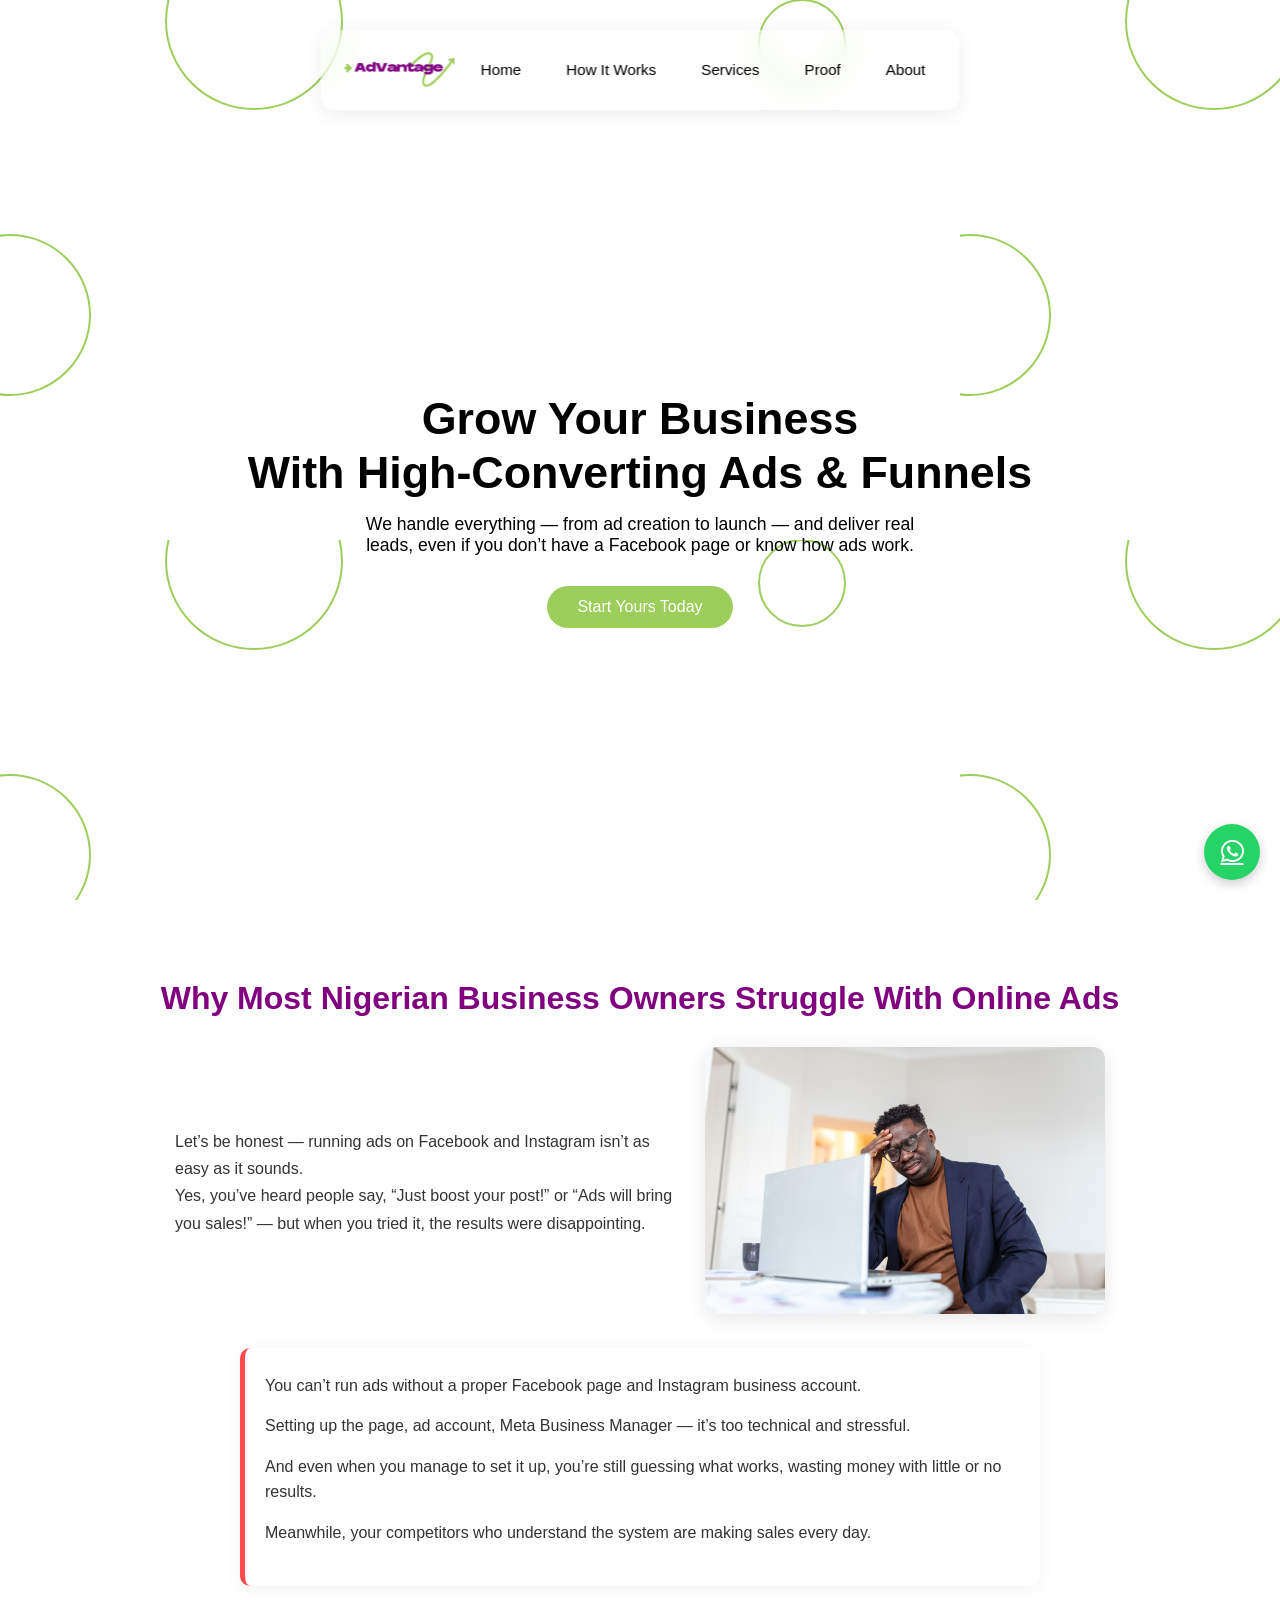
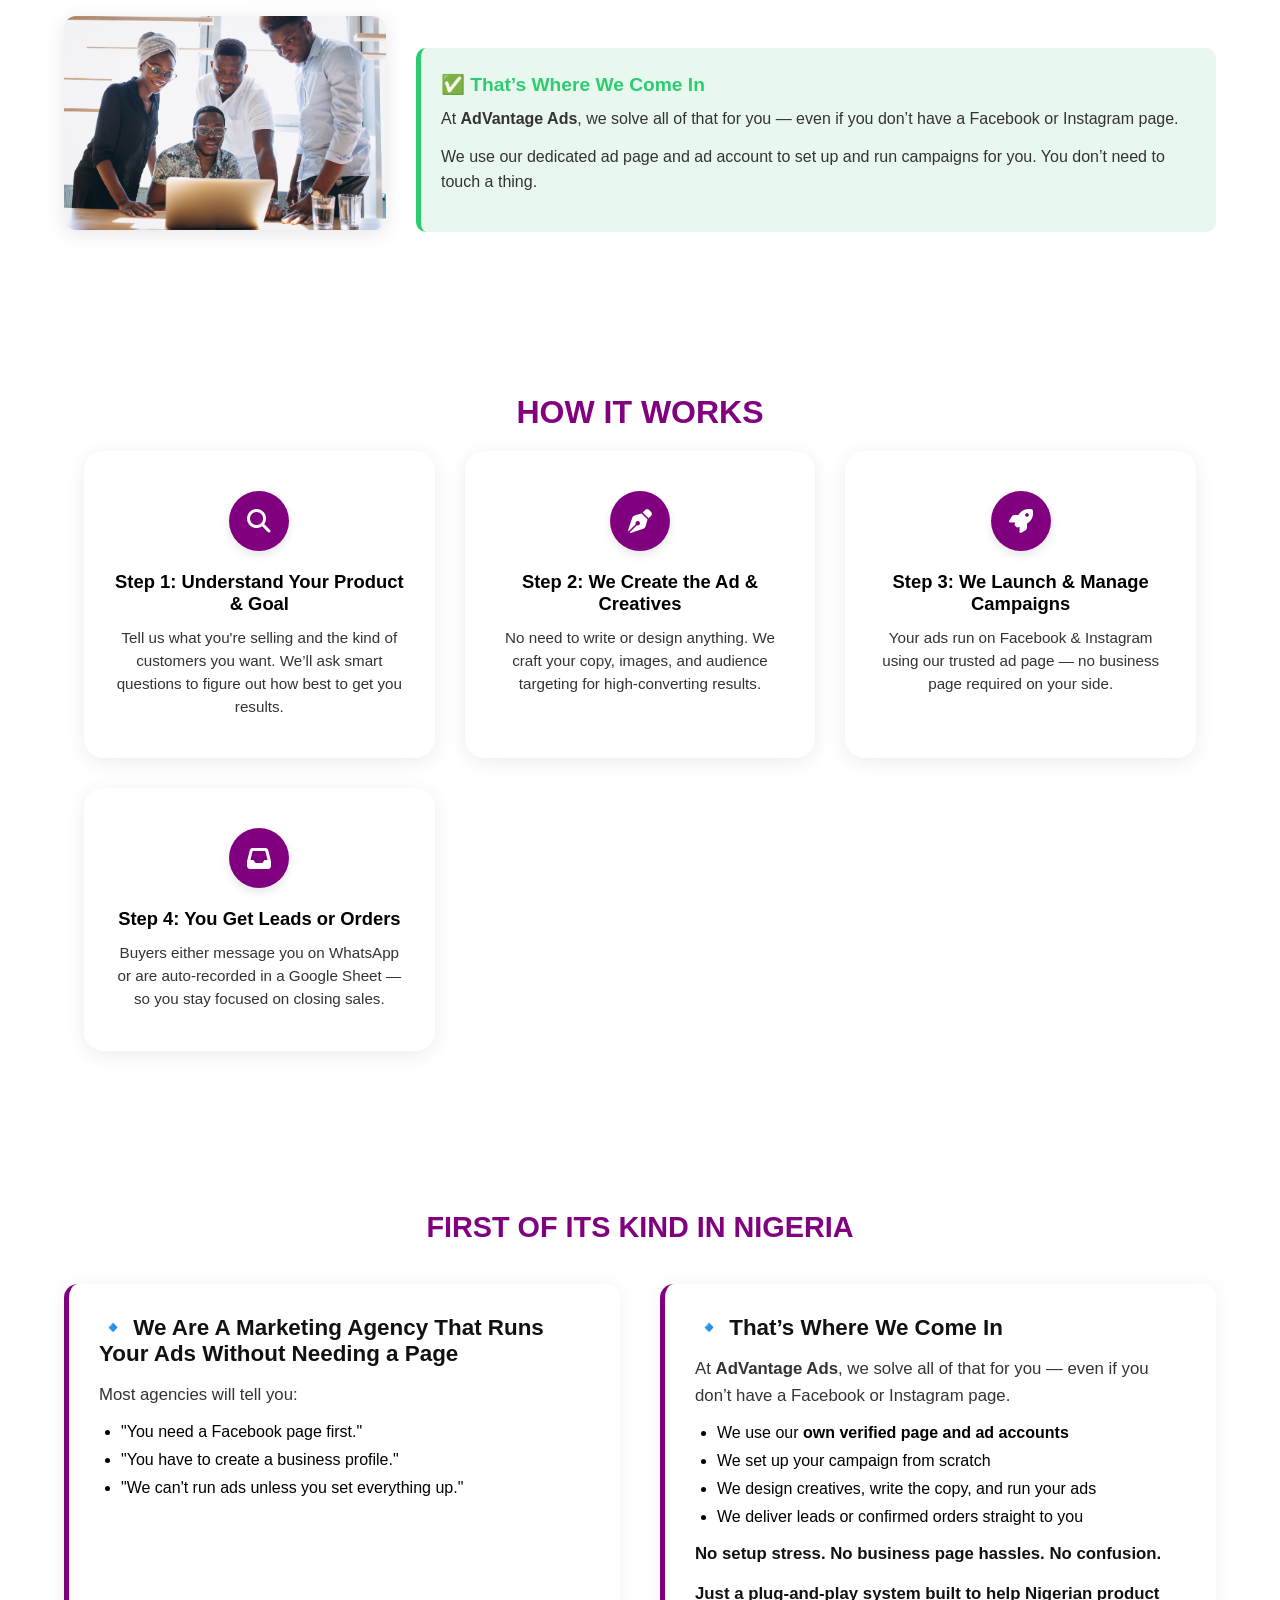
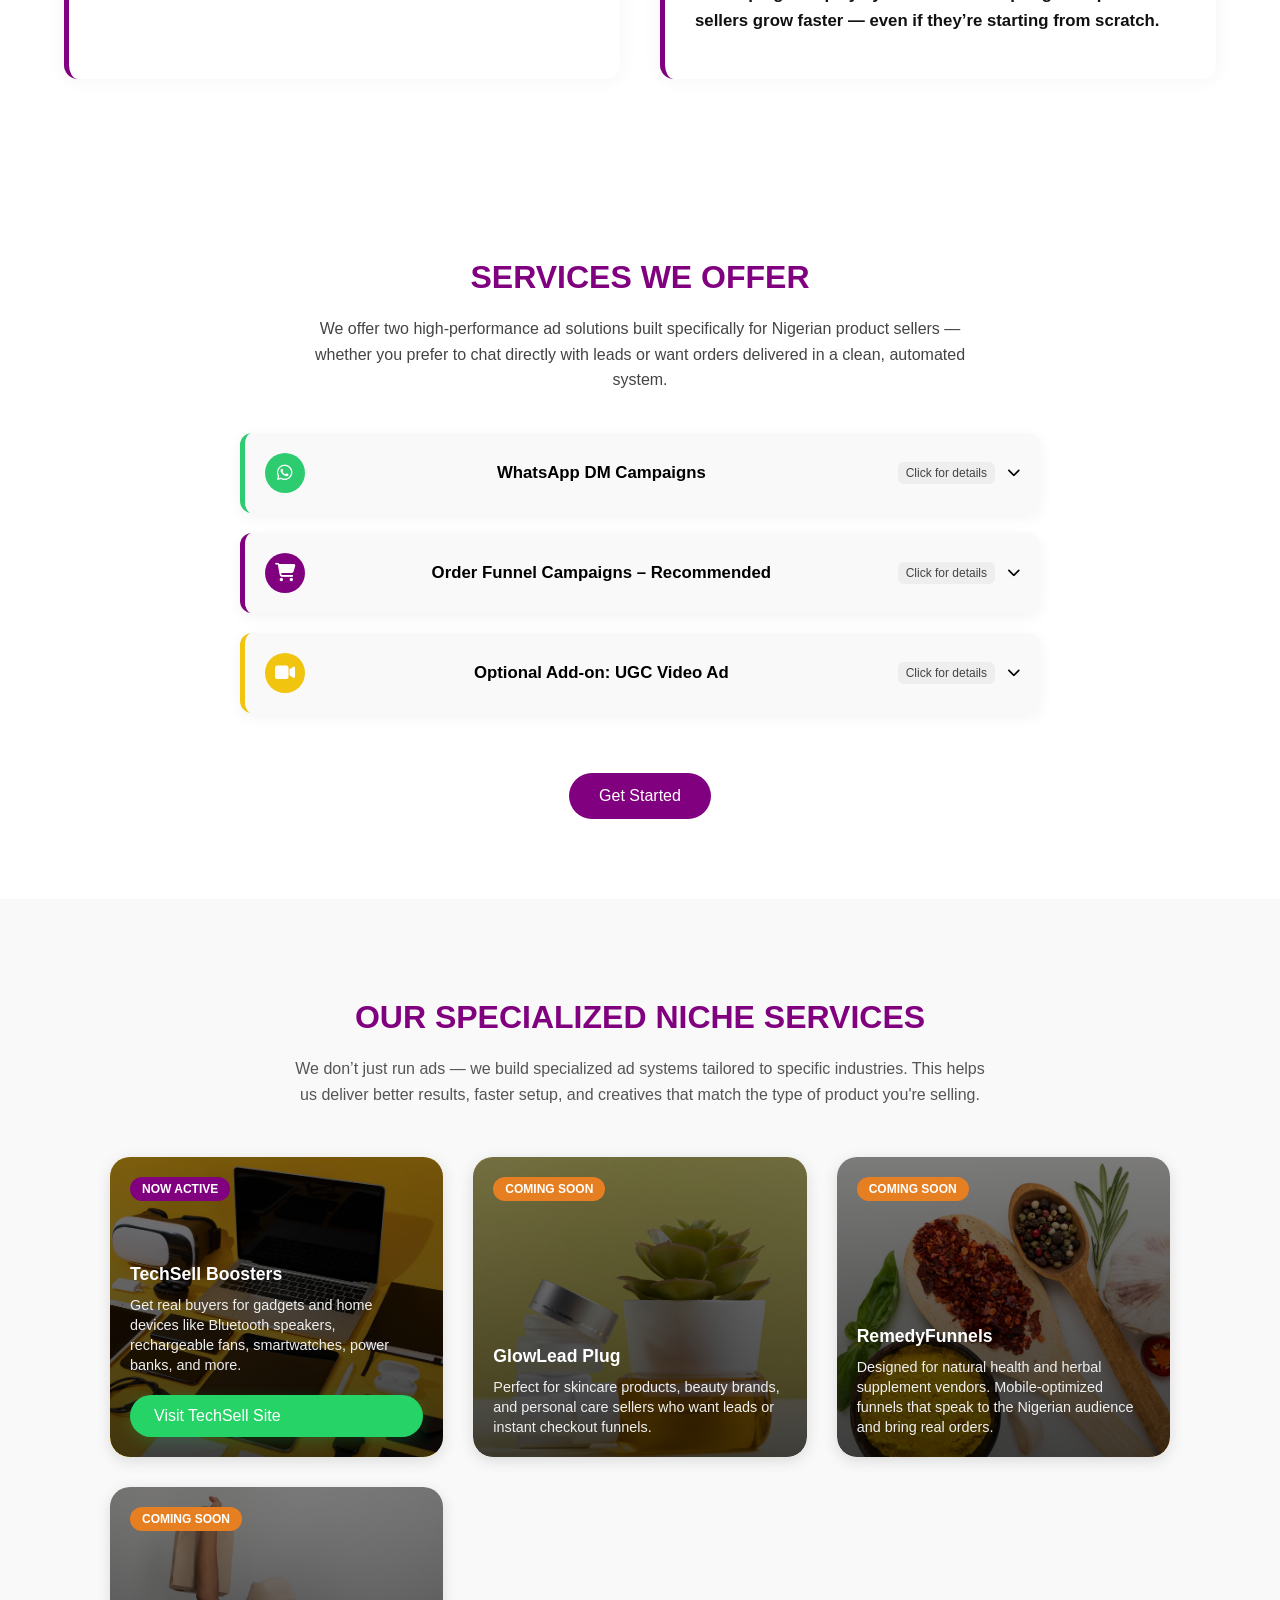
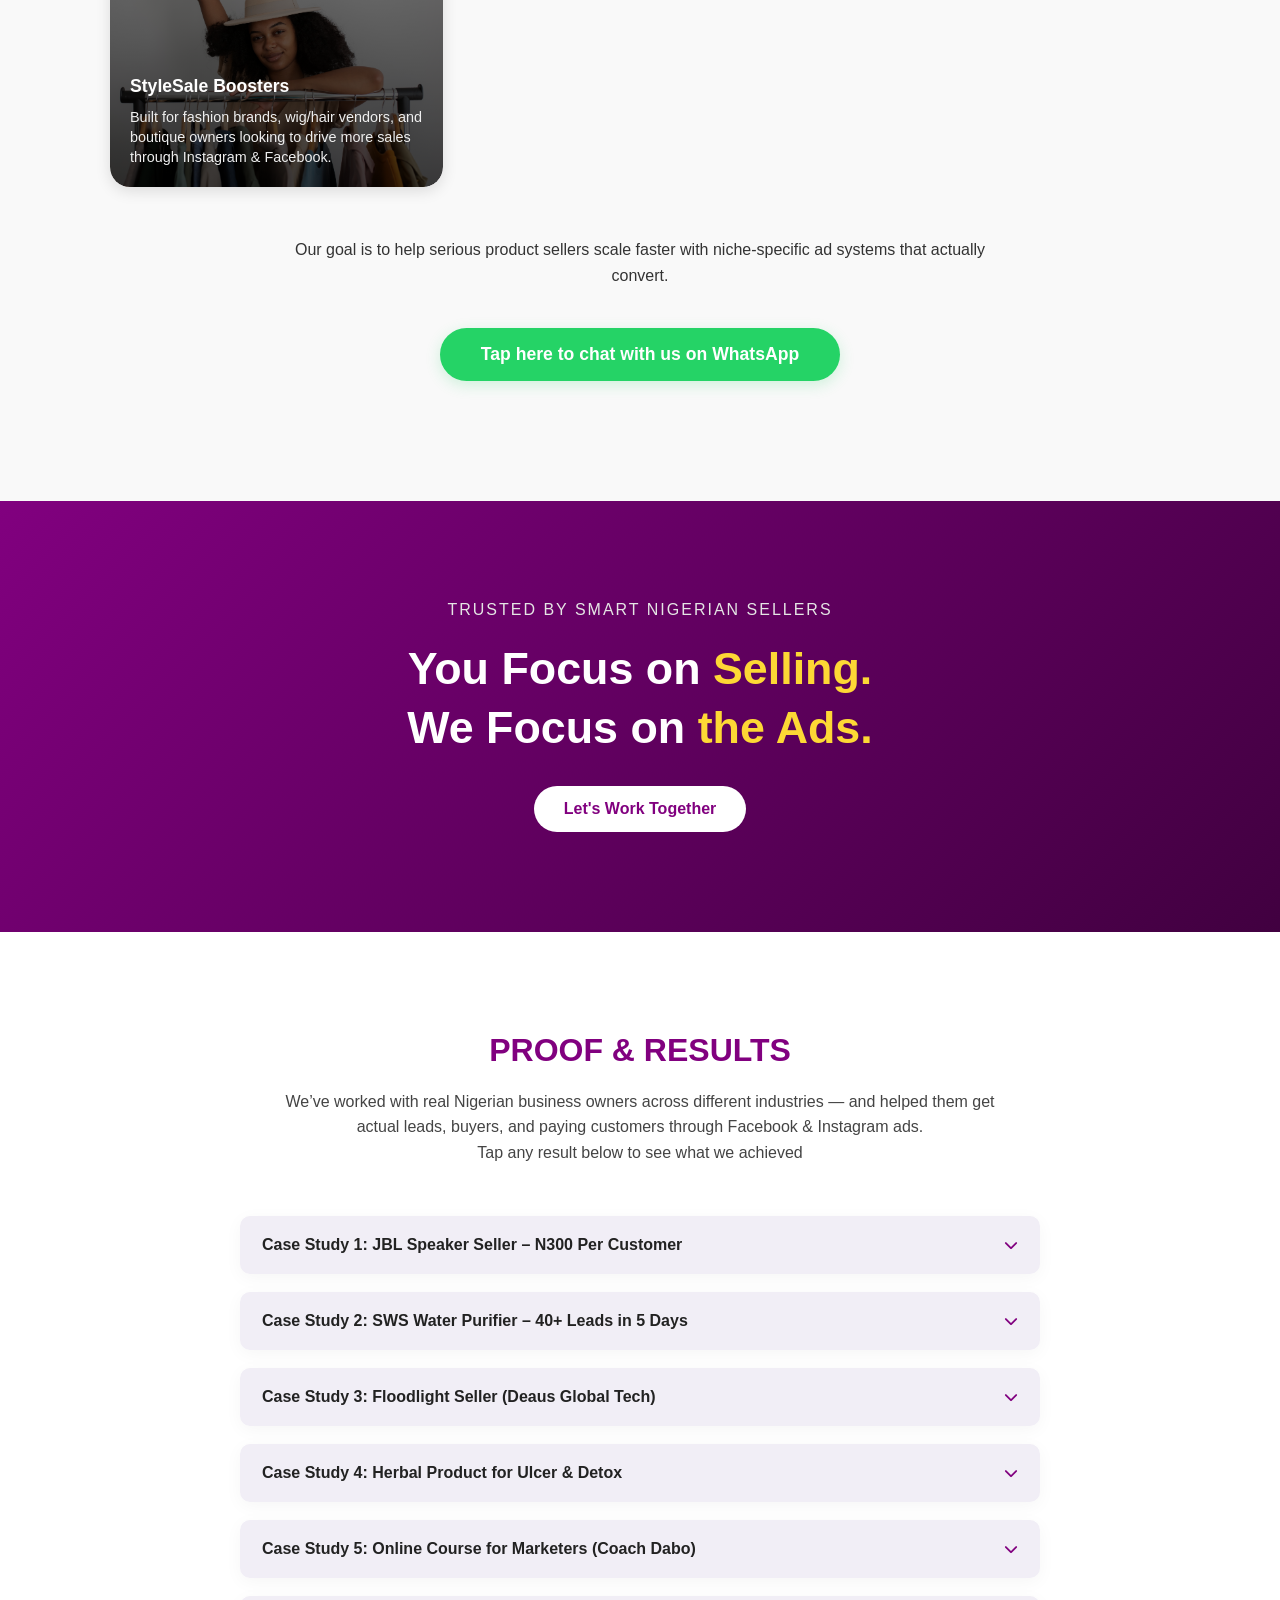
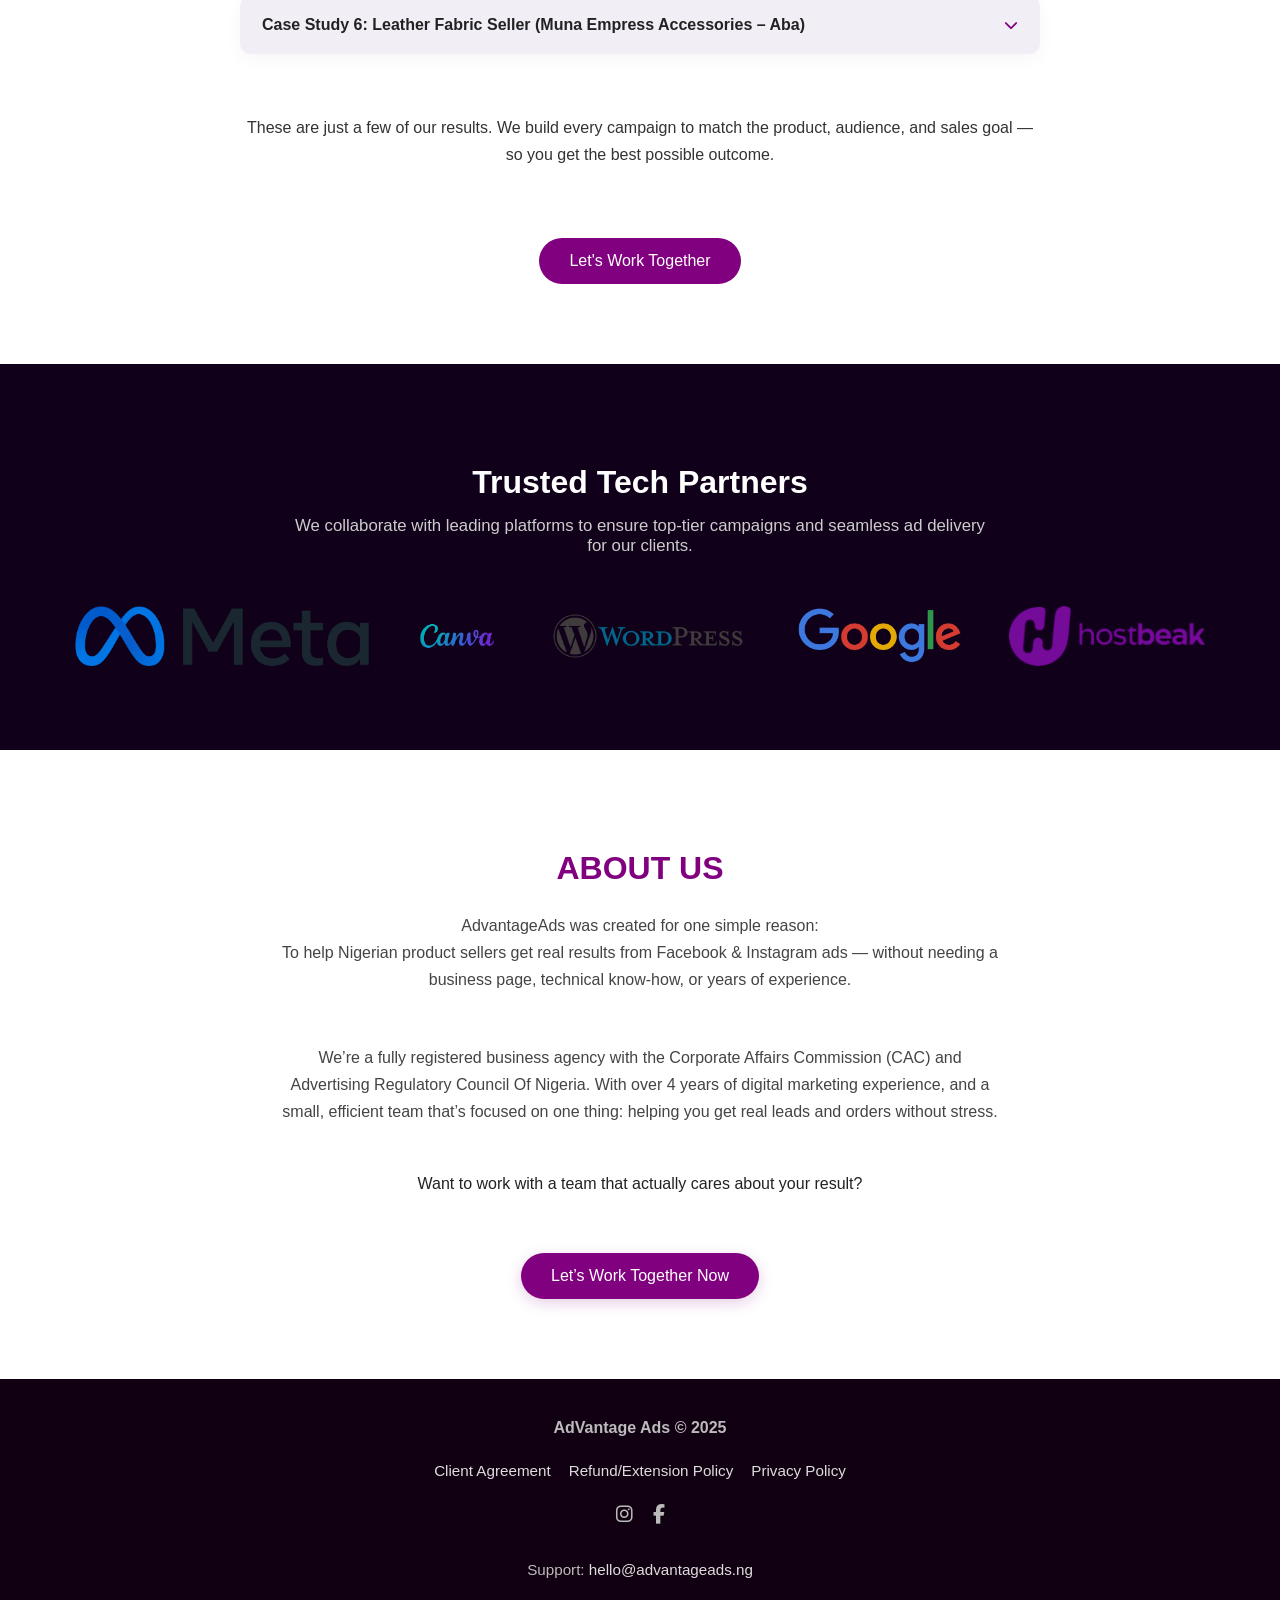
==== index.html @ f3e7f45d "Add files via upload" ====
<!DOCTYPE html>
<html lang="en">
<head>
  <meta charset="UTF-8" />
  <meta name="viewport" content="width=device-width, initial-scale=1.0" />
  <link rel="icon" href="logo.jpg" type="image/x-icon">
  <title>Ad Agency | High-Converting Ads & Funnels</title>
  <link rel="stylesheet" href="https://cdnjs.cloudflare.com/ajax/libs/font-awesome/6.5.1/css/all.min.css">
  <link href="https://fonts.googleapis.com/css2?family=Poppins:wght@400;600;700&display=swap" rel="stylesheet">
  <link rel="stylesheet" href="styles.css" />
</head>
<body>
    <header>
        
        <div class="logo-container">
          <img src="logo.png" alt="AdVantage logo" class="logo">
        </div>
        <div class="mobile-menu-btn">
            <div class="bar"></div>
            <div class="bar"></div>
            <div class="bar"></div>
          </div>
        <nav>
            <ul class="nav-links" id="nav-links">
                <li><a href="#home">Home</a></li>
                <li><a href="#how">How It Works</a></li>
                <li><a href="#services">Services</a></li>
                <li><a href="#proof">Proof</a></li>
                <li><a href="#about">About</a></li>
            </ul>
        </nav>
    </header>

  <!-- HERO SECTION -->
  <section class="hero">
    <h1>
      <span class="line1">Grow Your Business</span>
      <span class="line2">With High-Converting Ads & Funnels</span>
    </h1>
    <p>We handle everything — from ad creation to launch — and deliver real leads, even if you don’t have a Facebook page or know how ads work.</p>
    <button onclick="window.location.href='https://wa.me/2349159523696'">Start Yours Today</button>
  </section>

  <section class="struggle-section">
    <div class="container">
      <h2 class="section-heading">Why Most Nigerian Business Owners Struggle With Online Ads</h2>
  
      <!-- First Row: Text Left, Image Right -->
      <div class="struggle-flex reverse">
        <div class="struggle-text-block">
          <p>
            Let’s be honest — running ads on Facebook and Instagram isn’t as easy as it sounds.
          </p>
          <p>
            Yes, you’ve heard people say, “Just boost your post!” or “Ads will bring you sales!” — but when you tried it, the results were disappointing.
          </p>
        </div>
        <div class="struggle-img">
          <img src="confused-businessman.jpg" alt="Frustrated Nigerian business owner">
        </div>
      </div>
  
      <!-- Middle Text Box -->
      <div class="struggle-box">
        <p>You can’t run ads without a proper Facebook page and Instagram business account.</p>
        <p>Setting up the page, ad account, Meta Business Manager — it’s too technical and stressful.</p>
        <p>And even when you manage to set it up, you’re still guessing what works, wasting money with little or no results.</p>
        <p>Meanwhile, your competitors who understand the system are making sales every day.</p>
      </div>
  
      <!-- Second Row: Image Left, Text Right -->
      <div class="struggle-flex">
        <div class="solution-img">
          <img src="ad-team-working.jpg" alt="AdVantage Ads team working">
        </div>
        <div class="solution-box">
          <h3>✅ That’s Where We Come In</h3>
          <p>
            At <strong>AdVantage Ads</strong>, we solve all of that for you — even if you don’t have a Facebook or Instagram page.
          </p>
          <p>
            We use our dedicated ad page and ad account to set up and run campaigns for you. You don’t need to touch a thing.
          </p>
        </div>
      </div>
    </div>
  </section>
  
  
  

  <section id="how" class="how-section">
    <div class="section-title">HOW IT WORKS</div>
    <div class="steps-container">
      
      <div class="step">
        <div class="icon-circle">
          <i class="fas fa-search"></i>
        </div>
        <h3>Step 1: Understand Your Product & Goal</h3>
        <p>Tell us what you're selling and the kind of customers you want. We’ll ask smart questions to figure out how best to get you results.</p>
      </div>
  
      <div class="step">
        <div class="icon-circle">
          <i class="fas fa-pen-nib"></i>
        </div>
        <h3>Step 2: We Create the Ad & Creatives</h3>
        <p>No need to write or design anything. We craft your copy, images, and audience targeting for high-converting results.</p>
      </div>
  
      <div class="step">
        <div class="icon-circle">
          <i class="fas fa-rocket"></i>
        </div>
        <h3>Step 3: We Launch & Manage Campaigns</h3>
        <p>Your ads run on Facebook & Instagram using our trusted ad page — no business page required on your side.</p>
      </div>
  
      <div class="step">
        <div class="icon-circle">
          <i class="fas fa-inbox"></i>
        </div>
        <h3>Step 4: You Get Leads or Orders</h3>
        <p>Buyers either message you on WhatsApp or are auto-recorded in a Google Sheet — so you stay focused on closing sales.</p>
      </div>
  
    </div>
  </section>

  <section class="agency-highlight-section" id="why-struggle">
    <div class="container">
      <div class="section-title">FIRST OF ITS KIND IN NIGERIA</div>
  
      <div class="agency-cards-grid">
  
        <!-- Card 1: The Problem -->
        <div class="agency-card">
          <h3>🔹 We Are A Marketing Agency That Runs Your Ads Without Needing a Page</h3>
          <p>Most agencies will tell you:</p>
          <ul>
            <li>"You need a Facebook page first."</li>
            <li>"You have to create a business profile."</li>
            <li>"We can't run ads unless you set everything up."</li>
          </ul>
        </div>
  
        <!-- Card 2: The Solution -->
        <div class="agency-card">
          <h3>🔹 That’s Where We Come In</h3>
          <p>
            At <strong>AdVantage Ads</strong>, we solve all of that for you — even if you don’t have a Facebook or Instagram page.
          </p>
          <ul>
            <li> We use our <strong>own verified page and ad accounts</strong></li>
            <li> We set up your campaign from scratch</li>
            <li> We design creatives, write the copy, and run your ads</li>
            <li> We deliver leads or confirmed orders straight to you</li>
          </ul>
          <p class="final-line">
            No setup stress. No business page hassles. No confusion.
          </p>
          <p class="final-line">
            Just a plug-and-play system built to help Nigerian product sellers grow faster — even if they’re starting from scratch.
          </p>
        </div>
  
      </div>
    </div>
  </section>
  
  

  <section id="services" class="services-section">
    <div class="section-title">SERVICES WE OFFER</div>
    <p class="section-sub">We offer two high-performance ad solutions built specifically for Nigerian product sellers — whether you prefer to chat directly with leads or want orders delivered in a clean, automated system.</p>
  
    <div class="accordion">
  
      <!-- WhatsApp DM Campaign -->
      <div class="accordion-item green-border">
        <button class="accordion-header">
          <div class="icon-wrap green"><i class="fab fa-whatsapp"></i></div>
          <span class="header-text">WhatsApp DM Campaigns</span>
          <span class="badge">Click for details</span>
          <i class="fas fa-chevron-down dropdown-icon"></i>
        </button>
        <div class="accordion-content">
          <p class="accordion-paragraph">We create and run targeted Facebook and Instagram ads that send buyers directly to your WhatsApp. You chat, close, and deliver your way.</p>
          <ul class="accordion-list">
            <li><strong>Setup Fee:</strong> ₦30,000 (one-time)</li>
            <li><strong>Weekly Ad Budget:</strong> From ₦30,000</li>
            <li><strong>Best for:</strong> Importers, resellers, small business owners</li>
            <li> Great for products under ₦10k</li>
          </ul>
        </div>
      </div>
  
      <!-- Order Funnel Campaign -->
      <div class="accordion-item purple-border">
        <button class="accordion-header">
          <div class="icon-wrap purple"><i class="fas fa-shopping-cart"></i></div>
          <span class="header-text">Order Funnel Campaigns – <strong>Recommended</strong></span>
          <span class="badge">Click for details</span>
          <i class="fas fa-chevron-down dropdown-icon"></i>
        </button>
        <div class="accordion-content">
          <p class="accordion-paragraph">We build a simple one-page site where serious buyers can place orders directly.</p>
          <ul class="accordion-list">
            <li><strong>Setup Fee:</strong> ₦50,000 (one-time)</li>
            <li><strong>Weekly Ad Budget:</strong> From ₦40,000</li>
            <li><strong>Includes:</strong></li>
            <ul>
              <li>• Landing page, order form, Google Sheet</li>
              <li>• WhatsApp/email confirmations</li>
              <li>• Optional assistant follow-up</li>
            </ul>
            <li><strong>Best for:</strong> Gadget dealers, skincare brands, herbal vendors</li>
          </ul>
        </div>
      </div>
  
      <!-- UGC Video Add-on -->
      <div class="accordion-item yellow-border">
        <button class="accordion-header">
          <div class="icon-wrap yellow"><i class="fas fa-video"></i></div>
          <span class="header-text">Optional Add-on: UGC Video Ad</span>
          <span class="badge">Click for details</span>
          <i class="fas fa-chevron-down dropdown-icon"></i>
        </button>
        <div class="accordion-content">
          <p class="accordion-paragraph">Want more engagement? Add a user-style video — natural, short, and trust-building.</p>
          <ul class="accordion-list">
            <li><strong>One-time Cost:</strong> ₦20,000</li>
            <li><strong>Ownership:</strong> 100% yours</li>
          </ul>
        </div>
      </div>
  
    </div>
  
    <a href="form.html" class="cta-btn">Get Started</a>
  </section>

  <section id="niche-services" class="niche-section">
    <div class="section-title">OUR SPECIALIZED NICHE SERVICES</div>
    <p class="section-sub">
      We don’t just run ads — we build specialized ad systems tailored to specific industries.
      This helps us deliver better results, faster setup, and creatives that match the type of product you're selling.
    </p>
  
    <div class="niche-grid">
  
      <!-- TechSell Boosters -->
      <div class="niche-card tech">
        <div class="overlay">
          <span class="tag">Now Active</span>
          <h3>TechSell Boosters</h3>
          <p>Get real buyers for gadgets and home devices like Bluetooth speakers, rechargeable fans, smartwatches, power banks, and more.</p>
          <a href="https://techsell.advantageads.ng" class="cta-link" target="_blank">Visit TechSell Site</a>
        </div>
      </div>
  
      <!-- GlowLead Plug -->
      <div class="niche-card glow coming">
        <div class="overlay">
          <span class="tag">Coming Soon</span>
          <h3>GlowLead Plug</h3>
          <p>Perfect for skincare products, beauty brands, and personal care sellers who want leads or instant checkout funnels.</p>
        </div>
      </div>
  
      <!-- RemedyFunnels -->
      <div class="niche-card remedy coming">
        <div class="overlay">
          <span class="tag">Coming Soon</span>
          <h3>RemedyFunnels</h3>
          <p>Designed for natural health and herbal supplement vendors. Mobile-optimized funnels that speak to the Nigerian audience and bring real orders.</p>
        </div>
      </div>
  
      <!-- StyleSale Boosters -->
      <div class="niche-card style coming">
        <div class="overlay">
          <span class="tag">Coming Soon</span>
          <h3>StyleSale Boosters</h3>
          <p>Built for fashion brands, wig/hair vendors, and boutique owners looking to drive more sales through Instagram & Facebook.</p>
        </div>
      </div>
  
    </div>
  
    <p class="notify-text">
      Our goal is to help serious product sellers scale faster with niche-specific ad systems that actually convert.
    </p>
    <div class="cta-wrapper">
      <a href="https://wa.me/2349159523696" class="cta-link" target="_blank">
         Tap here to chat with us on WhatsApp
      </a>
    </div>
  </section>

  <section class="focus-banner">
    <div class="focus-content">
      <p class="small-text">Trusted by smart Nigerian sellers</p>
      <h2 class="big-text">You Focus on <span>Selling.</span> <br> We Focus on <span>the Ads.</span></h2>
      <a href="form.html" class="focus-btn">Let's Work Together</a>
    </div>
  </section>
  

  <section id="proof" class="proof-section">
    <div class="section-title">PROOF & RESULTS</div>
    <p class="section-sub">
      We’ve worked with real Nigerian business owners across different industries — and helped them get actual leads, buyers, and paying customers through Facebook & Instagram ads.<br>
      Tap any result below to see what we achieved 
    </p>
  
    <div class="case-studies">
      <!-- Case Study 1 -->
      <div class="case-study">
        <button class="case-header">
           Case Study 1: JBL Speaker Seller – N300 Per Customer <span class="toggle-icon"><i class="fas fa-chevron-down"></i></span>
        </button>
        <div class="case-content">
          <p>This client was struggling to sell his JBL speakers (₦18,000/unit). We created a short animated sales video and tested it against different audiences.<br>
          We found a winning audience and generated over 50 WhatsApp leads.<br>
          He successfully converted 10 customers, with an average cost per customer of ₦300.</p>
        </div>
      </div>
  
      <!-- Case Study 2 -->
      <div class="case-study">
        <button class="case-header">
           Case Study 2: SWS Water Purifier – 40+ Leads in 5 Days <span class="toggle-icon"><i class="fas fa-chevron-down"></i></span>
        </button>
        <div class="case-content">
          <p>We promoted a kitchen water purifier that connects directly to the tap. Our DM campaign sent over 40 high-quality leads to the client’s WhatsApp inbox.<br>
          The client reported high interest and booked follow-up appointments.</p>
        </div>
      </div>
  
      <!-- Case Study 3 -->
      <div class="case-study">
        <button class="case-header">
           Case Study 3: Floodlight Seller (Deaus Global Tech) <span class="toggle-icon"><i class="fas fa-chevron-down"></i></span>
        </button>
        <div class="case-content">
          <p>This Lagos-based tech company needed leads for their outdoor floodlights.<br>
          We created a simple WhatsApp DM campaign and delivered 20+ qualified leads straight to their inbox within the campaign window.</p>
        </div>
      </div>
  
      <!-- Case Study 4 -->
      <div class="case-study">
        <button class="case-header">
           Case Study 4: Herbal Product for Ulcer & Detox <span class="toggle-icon"><i class="fas fa-chevron-down"></i></span>
        </button>
        <div class="case-content">
          <p>We ran ads for a natural herbal remedy for ulcer and body cleansing.<br>
          The campaign brought in over 50 interested leads, all routed directly to the client’s DM. The client followed up and started converting immediately.</p>
        </div>
      </div>
  
      <!-- Case Study 5 -->
      <div class="case-study">
        <button class="case-header">
           Case Study 5: Online Course for Marketers (Coach Dabo) <span class="toggle-icon"><i class="fas fa-chevron-down"></i></span>
        </button>
        <div class="case-content">
          <p>Coach Dabo created a marketing course and needed sign-ups.<br>
          We ran a campaign that generated over 100 quality leads — all with interest in digital skills and entrepreneurship.</p>
        </div>
      </div>
  
      <!-- Case Study 6 -->
      <div class="case-study">
        <button class="case-header">
           Case Study 6: Leather Fabric Seller (Muna Empress Accessories – Aba) <span class="toggle-icon"><i class="fas fa-chevron-down"></i></span>
        </button>
        <div class="case-content">
          <p>Muna Empress launched a new line of leather fabrics and contacted us to help with exposure.<br>
          We created targeted ads that brought in over 120 WhatsApp leads, giving them a full pipeline of interested resellers and buyers.</p>
        </div>
      </div>
    </div>
  
    <div class="proof-cta">
      <p class="cta-text"> These are just a few of our results. We build every campaign to match the product, audience, and sales goal — so you get the best possible outcome.</p>
      <a href="form.html" class="cta-btn"> Let's Work Together</a>
    </div>
  </section>

  <section class="partners-section" id="partners">
    <div class="container">
      <h2 class="partners-heading">Trusted Tech Partners</h2>
      <p class="partners-subtext">We collaborate with leading platforms to ensure top-tier campaigns and seamless ad delivery for our clients.</p>
  
      <div class="partners-logos">
        <div class="partner-logo"><img src="meta.png" alt="Meta"></div>
        <div class="partner-logo"><img src="canva-logo.png" alt="Canva"></div>
        <div class="partner-logo"><img src="wordpress-logo.png" alt="WordPress"></div>
        <div class="partner-logo"><img src="google-logo.png" alt="Google"></div>
        <div class="partner-logo"><img src="hostbeak-logo.png" alt="Hostbeak"></div>
      </div>
    </div>
  </section>
  

  <section id="about" class="about-section">
    <div class="section-title">ABOUT US</div>
    <p class="about-intro">
      AdvantageAds was created for one simple reason:<br>
      To help Nigerian product sellers get real results from Facebook & Instagram ads — without needing a business page, technical know-how, or years of experience.
    </p>
    <p class="about-intro">We’re a fully registered business agency with the Corporate Affairs Commission (CAC) and Advertising Regulatory Council Of Nigeria. With over 4 years of digital marketing experience, and a small, efficient team that’s focused on one thing: helping you get real leads and orders without stress.</p>
  
  
    <div class="about-cta">
      <p> Want to work with a team that actually cares about your result?</p>
      <a href="form.html" class="cta-btn"> Let’s Work Together Now</a>
    </div>
  </section>

  <footer class="site-footer">
    <div class="footer-container">
  
      <!-- Logo / Brand Name -->
      <div class="footer-brand">AdVantage Ads © 2025</div>
  
      <!-- Footer Links -->
      <div class="footer-links">
        <a href="client-agreement.html" target="_blank">Client Agreement</a>
        <a href="refund-policy.html" target="_blank">Refund/Extension Policy</a>
        <a href="privacy-policy.html" target="_blank">Privacy Policy</a>
      </div>
  
      <!-- Social Links -->
      <div class="footer-socials">
        <a href="https://www.instagram.com/advantage_ad_agency?igsh=dDc0YXBnZG1pNDZh&utm_source=qr" target="_blank" aria-label="Instagram">
          <i class="fab fa-instagram"></i>
        </a>
        <a href="https://www.facebook.com/share/1F4gLv8Bcp/?mibextid=wwXIfr" target="_blank" aria-label="Facebook">
          <i class="fab fa-facebook-f"></i>
        </a>
      </div>

      <p class="footer-email">
         Support: <a href="mailto:hello@advantageads.ng">hello@advantageads.ng</a>
      </p>
      
    </div>
  </footer>
  
  
  
  
  
  
  
  
  
  
  

  <script src="script.js"></script>
  <a href="https://wa.me/2349159523696" class="whatsapp-float" target="_blank" aria-label="Chat on WhatsApp">
    <i class="fab fa-whatsapp"></i>
  </a>
  
</body>
</html>
---- styles.css ----
* {
  margin: 0;
  padding: 0;
  box-sizing: border-box;
}

body {
  font-family: 'Outfit', 'Inter', sans-serif;
  background-color: #fff;
  color: #000;
  overflow-x: hidden;
  position: relative;
}

body::before {
  content: "";
  position: fixed; /* Change from absolute to fixed */
  top: 0;
  left: 0;
  width: 100%;
  height: 100%;
  background: url('footer-grid.svg') repeat;
  opacity: 1; /* Reduce opacity */
  z-index: 0; /* Move behind all content */
  pointer-events: none; /* Prevent interference with interactions */
}

header {
  position: absolute;
  top: 30px;
  left: 50%;
  transform: translateX(-50%);
  display: flex;
  align-items: center;
  padding: 10px 24px;
  background: rgba(255, 255, 255, 0.06);
  backdrop-filter: blur(14px);
  border-radius: 14px;
  box-shadow: 0 4px 20px rgba(0, 0, 0, 0.08);
  z-index: 1000;
  gap: 16px;
}

.logo-container {
  display: flex;
  align-items: center;
  gap: 20px;
  height: 60px; /* Set fixed height */
  width: auto; /* Let width adjust automatically */
  overflow: hidden; /* Contain the logo */
}

.logo {
  height: 110px; /* Make logo larger than container */
  width: auto;
  object-fit: contain;
  transform: scale(1.2); /* Scale up the logo */
}


nav ul {
  list-style: none;
  display: flex;
  gap: 25px;
}

nav a {
  color: black;
  text-decoration: none;
  font-weight: 500;
  font-size: 0.95rem;
  transition: all 0.3s ease;
  padding: 6px 10px;
  border-radius: 6px;
}

nav a:hover {
  background-color: rgba(247, 0, 255, 0.1);
  color: black;
}


.mobile-menu-btn {
display: none;
flex-direction: column;
gap: 4px;
cursor: pointer;
margin-left: auto;
}

.bar {
width: 25px;
height: 3px;
background-color: #000;
border-radius: 2px;
transition: all 0.3s ease;
}
.bar.active:nth-child(1) {
  transform: translateY(7px) rotate(45deg);
}

.bar.active:nth-child(2) {
  opacity: 0;
}

.bar.active:nth-child(3) {
  transform: translateY(-7px) rotate(-45deg);
}

@media (max-width: 768px) {
header {
width: 90%;
justify-content: space-between;
}

.mobile-menu-btn {
display: flex;
}

nav {
position: absolute;
top: 100%;
left: 70%;
width: 40%;
background: rgba(37, 36, 36, 0.8);
backdrop-filter: blur(14px);
padding: 20px;
border-radius: 14px;
display: none;
margin-top: 10px;

}

nav.active {
display: block;
}

nav ul {
flex-direction: column;
align-items: center;
gap: 15px;
}

nav a {
display: block;
width: 100%;
text-align: center;
padding: 10px;
color: #fff;
}
}

.hero {
  display: flex;
  flex-direction: column;
  justify-content: center;
  align-items: center;
  height: 100vh;
  text-align: center;
  position: relative;
  padding: 0 20px;
  padding-top: 120px;
  z-index: 1;
}

.hero h1 {
  font-size: 2.8rem;
  font-weight: 700;
  line-height: 1.2;
}

.hero h1 .line1 {
  background: black;
  -webkit-background-clip: text;
  -webkit-text-fill-color: transparent;
  display: block;
}

.hero h1 .line2 {
  background: black;
  -webkit-background-clip: text;
  -webkit-text-fill-color: transparent;
  display: block;
}

.hero p {
  font-size: 1.1rem;
  margin-top: 15px;
  max-width: 600px;
}

.hero button {
  margin-top: 30px;
  padding: 12px 30px;
  background-color: #9DCE5B;
  color: #fff;
  border: none;
  border-radius: 30px;
  font-size: 1rem;
  cursor: pointer;
  transition: all 0.3s ease;
}

.hero button:hover {
  background-color: #9DCE5B;
  transform: scale(1.07);
}

.how-section {
  padding: 100px 5% 60px;
  background: transparent;
  text-align: center;
  z-index: 1;
  position: relative;
}

.section-title {
  font-size: 2rem;
  font-weight: 700;
  color: #81007F;
  margin-bottom: 50px;
}

.steps-container {
  display: grid;
  grid-template-columns: repeat(auto-fit, minmax(300px, 1fr));
  gap: 30px;
  max-width: 1200px;
  margin: 0 auto;
  padding: 0 20px;
}

.step {
  background: rgba(255, 255, 255, 0.06);
  backdrop-filter: blur(14px);
  border-radius: 20px;
  padding: 40px 30px;
  box-shadow: 0 4px 20px rgba(0, 0, 0, 0.08);
  transition: transform 0.3s ease;
  text-align: center;
  display: flex;
  flex-direction: column;
}

.step:hover {
  transform: translateY(-5px);
}

.step h3 {
  font-size: 1.15rem;
  color: #000;
  margin-bottom: 12px;
  font-weight: 600;
}

.step p {
  font-size: 0.95rem;
  color: #333;
  line-height: 1.5;
}
.step .icon {
  font-size: 28px;
  color: #81007F;
  margin-bottom: 15px;
}

.icon-circle {
  width: 60px;
  height: 60px;
  background-color: #81007F;
  border-radius: 50%;
  display: flex;
  justify-content: center;
  align-items: center;
  margin: 0 auto 20px auto;
  box-shadow: 0 4px 10px rgba(0, 0, 0, 0.1);
}

.icon-circle i {
  color: #fff;
  font-size: 24px;
}

.services-section {
  padding: 100px 5% 80px;
  text-align: center;
  position: relative;
  z-index: 1;
}

.section-title {
  font-size: 2rem;
  font-weight: 700;
  color: #81007F;
  margin-bottom: 20px;
}

.section-sub {
  font-size: 1rem;
  color: #444;
  max-width: 700px;
  margin: 0 auto 40px;
  line-height: 1.6;
}

.accordion {
  max-width: 800px;
  margin: 0 auto;
  text-align: left;
}

.accordion-item {
  border-left: 5px solid transparent;
  margin-bottom: 20px;
  border-radius: 12px;
  overflow: hidden;
  box-shadow: 0 4px 15px rgba(0,0,0,0.05);
  transition: 0.3s ease;
  background: #fff;
}

.accordion-header {
  width: 100%;
  background: #f9f9f9;
  border: none;
  display: flex;
  align-items: center;
  justify-content: space-between;
  gap: 12px;
  padding: 20px;
  cursor: pointer;
  font-family: inherit;
  transition: 0.3s ease;
  position: relative;
}

.accordion-header:hover {
  background: #f1eff5;
}

.accordion-header .header-text {
  font-weight: 600;
  font-size: 1.05rem;
  flex-grow: 1;
}

.accordion-header .badge {
  background-color: #eee;
  color: #444;
  font-size: 0.75rem;
  padding: 4px 8px;
  border-radius: 6px;
}

.accordion-header .dropdown-icon {
  transition: transform 0.3s ease;
}

.accordion-item.active .dropdown-icon {
  transform: rotate(180deg);
}

.accordion-content {
  display: none;
  padding: 20px 24px 30px;
  background: #fff;
  animation: fadeIn 0.3s ease;
}

.accordion-paragraph {
  margin-bottom: 12px;
  color: #333;
  font-size: 0.95rem;
  line-height: 1.6;
}

.accordion-list {
  padding-left: 20px;
  list-style: disc;
  color: #333;
  font-size: 0.95rem;
  line-height: 1.6;
}

.icon-wrap {
  width: 40px;
  height: 40px;
  border-radius: 50%;
  display: flex;
  align-items: center;
  justify-content: center;
  color: #fff;
  font-size: 18px;
  flex-shrink: 0;
}

.green { background: #2ecc71; }
.purple { background: #81007F; }
.yellow { background: #f1c40f; }

.green-border { border-left-color: #2ecc71; }
.purple-border { border-left-color: #81007F; }
.yellow-border { border-left-color: #f1c40f; }

.cta-btn {
  display: inline-block;
  background-color: #81007F;
  color: #fff;
  padding: 14px 30px;
  border-radius: 30px;
  text-decoration: none;
  font-size: 1rem;
  margin-top: 40px;
  transition: 0.3s ease;
}

.cta-btn:hover {
  background-color: #6a0068;
  transform: scale(1.05);
}

@keyframes fadeIn {
  from { opacity: 0; transform: translateY(-5px); }
  to { opacity: 1; transform: translateY(0); }
}

@media (max-width: 600px) {
  .accordion-header {
    flex-wrap: wrap;
    gap: 8px;
  }
  .accordion-header .header-text {
    font-size: 0.98rem;
  }
}


.niche-section {
  padding: 100px 5% 80px;
  background-color: #f9f9f9;
  text-align: center;
}

.niche-section .section-title {
  font-size: 2rem;
  font-weight: 700;
  color: #81007F;
  margin-bottom: 20px;
}

.niche-section .section-sub {
  font-size: 1rem;
  color: #555;
  max-width: 700px;
  margin: 0 auto 50px;
  line-height: 1.6;
}

.niche-grid {
  display: grid;
  grid-template-columns: repeat(auto-fit, minmax(290px, 1fr));
  gap: 30px;
  max-width: 1100px;
  margin: 0 auto;
  padding: 0 20px;
}

.niche-card {
  position: relative;
  height: 300px;
  border-radius: 20px;
  overflow: hidden;
  color: #fff;
  background-size: cover;
  background-position: center;
  box-shadow: 0 4px 15px rgba(0, 0, 0, 0.12);
  transition: transform 0.3s ease;
  display: flex;
  align-items: flex-end;
}

.niche-card:hover {
  transform: translateY(-5px);
}

.niche-card .overlay {
  width: 100%;
  height: 100%;
  padding: 30px 20px;
  background: linear-gradient(to top, rgba(0, 0, 0, 0.65), transparent 70%);
  display: flex;
  flex-direction: column;
  justify-content: flex-end;
}

.niche-card h3 {
  font-size: 1.2rem;
  font-weight: 600;
  margin-bottom: 10px;
}

.niche-card p {
  font-size: 0.95rem;
  color: #eee;
  line-height: 1.4;
}

.niche-card .tag {
  position: absolute;
  top: 20px;
  left: 20px;
  background-color: #81007F;
  color: #fff;
  padding: 5px 12px;
  font-size: 0.75rem;
  border-radius: 20px;
  font-weight: 600;
  text-transform: uppercase;
}

.niche-card.coming .tag {
  background-color: #e67e22;
}


/* Assign background images to cards via extra classes */
.niche-card.tech {
  background-image: url('techsell.jpg');
}

.niche-card.glow {
  background-image: url('skincare.jpg');
}

.niche-card.remedy {
  background-image: url('herbal.jpg');
}

.niche-card.style {
  background-image: url('fashion.jpg');
}

.notify-text {
  margin: 50px auto 30px;
  max-width: 700px;
  text-align: center;
  font-size: 1rem;
  color: #333;
  line-height: 1.6;
}

.niche-card .overlay {
  position: absolute;
  bottom: 0;
  left: 0;
  width: 100%;
  background: linear-gradient(to top, rgba(0,0,0,0.75), rgba(0,0,0,0.5));
  padding: 20px;
  color: #fff;
  border-radius: 0 0 20px 20px;
  text-align: left;
  transition: background 0.3s ease;
}

.niche-card .overlay h3 {
  font-size: 1.1rem;
  margin-bottom: 10px;
}

.niche-card .overlay p {
  font-size: 0.9rem;
  line-height: 1.4;
}

.cta-wrapper {
  text-align: center;
  margin-top: 40px;
  margin-bottom: 40px;
}


/* WhatsApp CTA Button Styles */
.cta-wrapper {
  text-align: center;
  margin: 40px auto;
  width: 100%;
  max-width: 400px;
}

.cta-wrapper .cta-link {
  display: inline-block;
  width: 100%;
  background-color: #25D366;
  color: #ffffff !important;
  padding: 16px 32px;
  border-radius: 50px;
  text-decoration: none;
  font-weight: 600;
  font-size: 1.1rem;
  cursor: pointer;
  transition: all 0.3s ease;
  box-shadow: 0 4px 15px rgba(37, 211, 102, 0.2);
  position: relative;
  z-index: 10;
}

.cta-wrapper .cta-link:hover {
  background-color: #128C7E;
  transform: translateY(-2px);
  box-shadow: 0 6px 20px rgba(37, 211, 102, 0.3);
}

.cta-wrapper .cta-link span {
  margin-right: 8px;
  font-size: 1.2rem;
}

@media (max-width: 768px) {
  .cta-wrapper {
    max-width: 300px;
    padding: 0 20px;
  }
  
  .cta-wrapper .cta-link {
    font-size: 1rem;
    padding: 14px 24px;
  }
}

/* Add these specific styles for the niche card CTA link */
.niche-card .cta-link {
  display: inline-block;
  background-color: #25D366;
  color: #ffffff;
  padding: 12px 24px;
  border-radius: 30px;
  text-decoration: none;
  font-weight: 500;
  margin-top: 20px;
  transition: all 0.3s ease;
  box-shadow: 0 4px 15px rgba(37, 211, 102, 0.2);
}

.niche-card .cta-link:hover {
  background-color: #128C7E;
  transform: translateY(-2px);
  box-shadow: 0 6px 20px rgba(37, 211, 102, 0.3);
}

/* Add media query for mobile responsiveness */
@media (max-width: 768px) {
  .niche-card .cta-link {
    padding: 10px 20px;
    font-size: 0.9rem;
  }
}


/* Base section styling */
/* Section Base */
.proof-section {
  padding: 100px 5% 80px;
  background: #f8f8f8;
  position: relative;
  text-align: center;
  z-index: 1;
}

.proof-section .section-title {
  font-size: 2rem;
  color: #81007F;
  font-weight: 700;
  margin-bottom: 20px;
}

.proof-section .section-sub {
  max-width: 750px;
  margin: 0 auto 50px;
  font-size: 1rem;
  color: #444;
  line-height: 1.6;
}

/* Case Studies */
.case-studies {
  max-width: 800px;
  margin: 0 auto;
  text-align: left;
}

.case-study {
  background: #fff;
  border-radius: 10px;
  margin-bottom: 18px;
  overflow: hidden;
  box-shadow: 0 4px 18px rgba(0, 0, 0, 0.04);
  transition: box-shadow 0.3s ease;
}

.case-study:hover {
  box-shadow: 0 6px 24px rgba(0, 0, 0, 0.08);
}

/* Header Button */
.case-header {
  width: 100%;
  padding: 20px 22px;
  font-size: 1rem;
  font-weight: 600;
  color: #222;
  background: #f1eef6;
  border: none;
  outline: none;
  display: flex;
  align-items: center;
  justify-content: space-between;
  cursor: pointer;
  transition: background 0.3s ease;
}

.case-header:hover {
  background: #e5d8ef;
}

.toggle-icon {
  font-size: 14px;
  color: #81007F;
  transition: transform 0.3s ease;
}

.case-study.active .toggle-icon {
  transform: rotate(180deg);
}

/* Content */
.case-content {
  max-height: 0;
  overflow: hidden;
  background: #fff;
  padding: 0 22px;
  font-size: 0.96rem;
  color: #444;
  line-height: 1.6;
  transition: max-height 0.4s ease, padding 0.3s ease;
}

.case-study.active .case-content {
  padding: 18px 22px 22px;
  max-height: 400px;
}

/* CTA Section */
.proof-cta {
  max-width: 800px;
  margin: 60px auto 0;
  text-align: center;
}

.proof-cta .cta-text {
  font-size: 1rem;
  color: #333;
  margin-bottom: 30px;
  line-height: 1.7;
}

.proof-cta .cta-btn {
  display: inline-block;
  background-color: #81007F;
  color: #fff;
  padding: 14px 30px;
  border-radius: 30px;
  text-decoration: none;
  font-size: 1rem;
  transition: background 0.3s ease, transform 0.3s ease;
}

.proof-cta .cta-btn:hover {
  background-color: #6a0068;
  transform: scale(1.05);
}

/* Responsive */
@media (max-width: 600px) {
  .case-header {
    flex-direction: column;
    align-items: flex-start;
    gap: 8px;
  }

  .toggle-icon {
    align-self: flex-end;
  }

  .case-content {
    font-size: 0.94rem;
  }
}

.about-section {
  padding: 100px 5% 80px;
  background: #fff;
  text-align: center;
}

.about-section .section-title {
  font-size: 2rem;
  color: #81007F;
  font-weight: 700;
  margin-bottom: 25px;
}

.about-intro {
  font-size: 1rem;
  color: #444;
  max-width: 720px;
  margin: 0 auto 50px;
  line-height: 1.7;
}

.about-block {
  max-width: 800px;
  margin: 0 auto 40px;
  text-align: left;
  background: #f9f6fd;
  padding: 30px 25px;
  border-radius: 14px;
  box-shadow: 0 2px 10px rgba(0,0,0,0.03);
}

.about-subtitle {
  font-size: 1.25rem;
  color: #81007F;
  font-weight: 600;
  margin-bottom: 15px;
}

.about-block p {
  font-size: 0.98rem;
  color: #333;
  margin-bottom: 15px;
  line-height: 1.6;
}

.about-list {
  padding-left: 20px;
  margin-bottom: 20px;
}

.about-list li {
  font-size: 0.96rem;
  color: #444;
  margin-bottom: 10px;
  list-style: disc;
}

.highlighted {
  font-weight: 600;
  color: #222;
  margin-top: 20px;
}

.about-cta {
  margin-top: 50px;
  text-align: center;
  position: relative;
  z-index: 2;
}

.about-cta p {
  font-size: 1rem;
  color: #222;
  margin-bottom: 20px;
}

.about-cta .cta-btn {
  display: inline-block;
  background-color: #81007F;
  color: #fff !important;
  padding: 14px 30px;
  border-radius: 30px;
  text-decoration: none;
  font-size: 1rem;
  font-weight: 500;
  cursor: pointer;
  transition: all 0.3s ease;
  box-shadow: 0 4px 15px rgba(129, 0, 127, 0.2);
  border: none;
  position: relative;
  z-index: 10;
}

.about-cta .cta-btn:hover {
  background-color: #6a0068;
  transform: translateY(-2px);
  box-shadow: 0 6px 20px rgba(129, 0, 127, 0.3);
  color: #fff !important;
  text-decoration: none;
}

/* Add this for better mobile experience */
@media (max-width: 768px) {
  .about-cta .cta-btn {
    width: 90%;
    max-width: 300px;
    padding: 16px 24px;
  }
}

/* Responsive */
@media (max-width: 600px) {
  .about-block {
    padding: 24px 18px;
  }

  .about-intro,
  .about-block p,
  .about-list li,
  .about-cta p {
    font-size: 0.95rem;
  }
}


.site-footer {
  background-color: #110011;
  color: #fff;
  padding: 40px 5% 30px;
  text-align: center;
  font-size: 0.95rem;
}

.footer-container {
  max-width: 1100px;
  margin: 0 auto;
  display: flex;
  flex-direction: column;
  gap: 25px;
  align-items: center;
}

.footer-brand {
  font-weight: 600;
  font-size: 1rem;
  color: #bbb;
}

.footer-links {
  display: flex;
  flex-wrap: wrap;
  gap: 18px;
  justify-content: center;
}

.footer-links a {
  color: #ddd;
  text-decoration: none;
  font-size: 0.95rem;
  transition: color 0.3s;
}

.footer-links a:hover {
  color: #fff;
}

.footer-socials {
  display: flex;
  gap: 20px;
  justify-content: center;
}

.footer-socials a {
  color: #bbb;
  font-size: 1.2rem;
  transition: color 0.3s ease;
}

.footer-socials a:hover {
  color: #fff;
}

.footer-email {
  color: #bbb;
  font-size: 0.95rem;
  margin-top: 10px;
}

.footer-email a {
  color: #ddd;
  text-decoration: none;
  font-weight: 500;
  transition: color 0.3s;
}

.footer-email a:hover {
  color: #fff;
}


/* Responsive */
@media (max-width: 600px) {
  .footer-links {
    flex-direction: column;
    gap: 12px;
  }

  .footer-socials {
    gap: 16px;
  }
}

/* WhatsApp Floating Button */
.whatsapp-float {
  position: fixed;
  bottom: 20px;
  right: 20px;
  background-color: #25D366;
  color: #fff;
  font-size: 26px;
  padding: 14px;
  width: 56px;
  height: 56px;
  border-radius: 50%;
  text-align: center;
  z-index: 999;
  box-shadow: 0 4px 12px rgba(0, 0, 0, 0.2);
  transition: transform 0.3s ease, background-color 0.3s;
  display: flex;
  align-items: center;
  justify-content: center;
}

.whatsapp-float:hover {
  background-color: #1da851;
  transform: scale(1.1);
}


.how-section,
.struggle-section,
.services-section,
.proof-section,
.partners-section,
.agency-highlight-section,
.about-section {
  position: relative;
  background-color: rgba(255, 255, 255, 0.1); /* Add semi-transparent background */
  backdrop-filter: blur(5px); /* Optional: adds slight blur effect */
}

.focus-banner {
  background: linear-gradient(135deg, #81007F, #410040);
  color: #fff;
  padding: 100px 20px;
  text-align: center;
  position: relative;
  overflow: hidden;
}

.focus-content {
  max-width: 900px;
  margin: 0 auto;
  z-index: 2;
  position: relative;
}

.small-text {
  font-size: 1rem;
  text-transform: uppercase;
  letter-spacing: 2px;
  margin-bottom: 20px;
  color: #e5e5e5;
}

.big-text {
  font-size: 2.8rem;
  font-weight: 800;
  line-height: 1.3;
  color: #fff;
  margin-bottom: 30px;
}

.big-text span {
  color: #fdd835; /* Yellow highlight for impact */
}

.focus-btn {
  background-color: #fff;
  color: #81007F;
  padding: 14px 30px;
  border-radius: 30px;
  font-weight: 600;
  font-size: 1rem;
  text-decoration: none;
  display: inline-block;
  transition: 0.3s ease;
}

.focus-btn:hover {
  background-color: #fdd835;
  color: #000;
  transform: scale(1.05);
}


.struggle-section {
  padding: 80px 5% 60px;

  color: #333;
}

.section-heading {
  font-size: 2rem;
  font-weight: 700;
  text-align: center;
  color: #81007F;
  margin-bottom: 30px;
}

.struggle-text {
  font-size: 1rem;
  max-width: 800px;
  margin: 0 auto 20px;
  line-height: 1.7;
  text-align: center;
}

.struggle-box {
  background-color: #fff;
  border-left: 5px solid #ff4b4b;
  box-shadow: 0 4px 20px rgba(0,0,0,0.05);
  padding: 25px 20px;
  max-width: 800px;
  margin: 30px auto;
  border-radius: 10px;
}

.struggle-box p {
  margin-bottom: 15px;
  font-size: 1rem;
  line-height: 1.6;
}

.solution-box {
  background-color: #e9f8ef;
  border-left: 5px solid #2ecc71;
  padding: 25px 20px;
  max-width: 800px;
  margin: 30px auto 0;
  border-radius: 10px;
}

.solution-box h3 {
  color: #2ecc71;
  font-weight: 700;
  font-size: 1.2rem;
  margin-bottom: 10px;
}

.solution-box p {
  margin-bottom: 12px;
  font-size: 1rem;
  line-height: 1.6;
}
.struggle-flex,
.solution-flex {
  display: flex;
  flex-wrap: wrap;
  align-items: center;
  gap: 30px;
  justify-content: center;
  margin-top: 20px;
}

.struggle-img,
.solution-img {
  flex: 1 1 300px;
  max-width: 400px;
}

.struggle-img img,
.solution-img img {
  width: 100%;
  height: auto;
  border-radius: 12px;
  box-shadow: 0 4px 20px rgba(0,0,0,0.1);
}

.struggle-text-block {
  flex: 1 1 300px;
  max-width: 500px;
  font-size: 1rem;
  line-height: 1.7;
}

@media (max-width: 768px) {
  .struggle-flex,
  .solution-flex {
    flex-direction: column;
    gap: 0px; /* Tighten spacing */
  }

  .struggle-text-block,
  .struggle-img,
  .solution-img {
    margin: 0 !important; /* Remove any extra margin */
    padding: 0;
  }

  .struggle-img img
  {
    margin-top: -120px;
    margin-bottom: -120px; /* Pull image up slightly */
  }
  .solution-img img {
    margin-top: 4px; 
  }
  .struggle-text-block {
    margin-top: 20px !important; /* Add negative margin to text block */
  }
  .struggle-box{
    margin-top: -110px; /* Adjust margin for better spacing */
  }
}




.agency-highlight-section {
  padding: 100px 5% 80px;
  text-align: center;
}

.agency-highlight-section .section-title {
  font-size: 1.8rem;
  font-weight: bold;
  color: #81007F;
  margin-bottom: 40px;
  max-width: 900px;
  margin-left: auto;
  margin-right: auto;
}

.agency-cards-grid {
  display: flex;
  gap: 40px;
  flex-wrap: wrap;
  justify-content: center;
  margin-top: 40px;
}

.agency-card {
  background: #fff;
  border-left: 5px solid #81007F;
  padding: 30px;
  border-radius: 14px;
  box-shadow: 0 0 20px rgba(0, 0, 0, 0.05);
  max-width: 600px;
  flex: 1;
  min-width: 320px;
  text-align: left;
}

.agency-card h3 {
  font-size: 1.4rem;
  color: #111;
  margin-bottom: 15px;
}

.agency-card p {
  font-size: 1.05rem;
  line-height: 1.6;
  margin-bottom: 14px;
  color: #333;
}

.agency-card ul {
  padding-left: 22px;
  margin-bottom: 15px;
  list-style-type: disc;
}

.agency-card ul li {
  margin-bottom: 10px;
}

.agency-card .final-line {
  font-weight: bold;
  font-size: 1.05rem;
  color: #111;
}

.agency-card .mini-paragraphs p {
  margin-bottom: 10px;
  font-size: 1rem;
  color: #555;
}

@media (max-width: 768px) {
  .agency-cards-grid {
    flex-direction: column;
    gap: 30px;
  }

  .agency-card {
    text-align: left;
  }
}

.partners-section {
  padding: 100px 5% 80px;
  background: #100019;
  color: #fff;
  text-align: center;
}

.partners-heading {
  font-size: 2rem;
  font-weight: 700;
  margin-bottom: 15px;
}

.partners-subtext {
  font-size: 1.05rem;
  color: #ccc;
  margin-bottom: 50px;
  max-width: 700px;
  margin-left: auto;
  margin-right: auto;
}

.partners-logos {
  display: flex;
  flex-wrap: wrap;
  justify-content: center;
  align-items: center;
  gap: 40px;
}


.partner-logo img {
  max-height: 60px;
  width: auto;
  opacity: 0.9;
  transition: transform 0.3s ease, opacity 0.3s ease;
}

.partner-logo img:hover {
  transform: scale(1.1);
  opacity: 1;
}

@media (max-width: 768px) {
  .partner-logo img {
    max-height: 50px;
  }
}
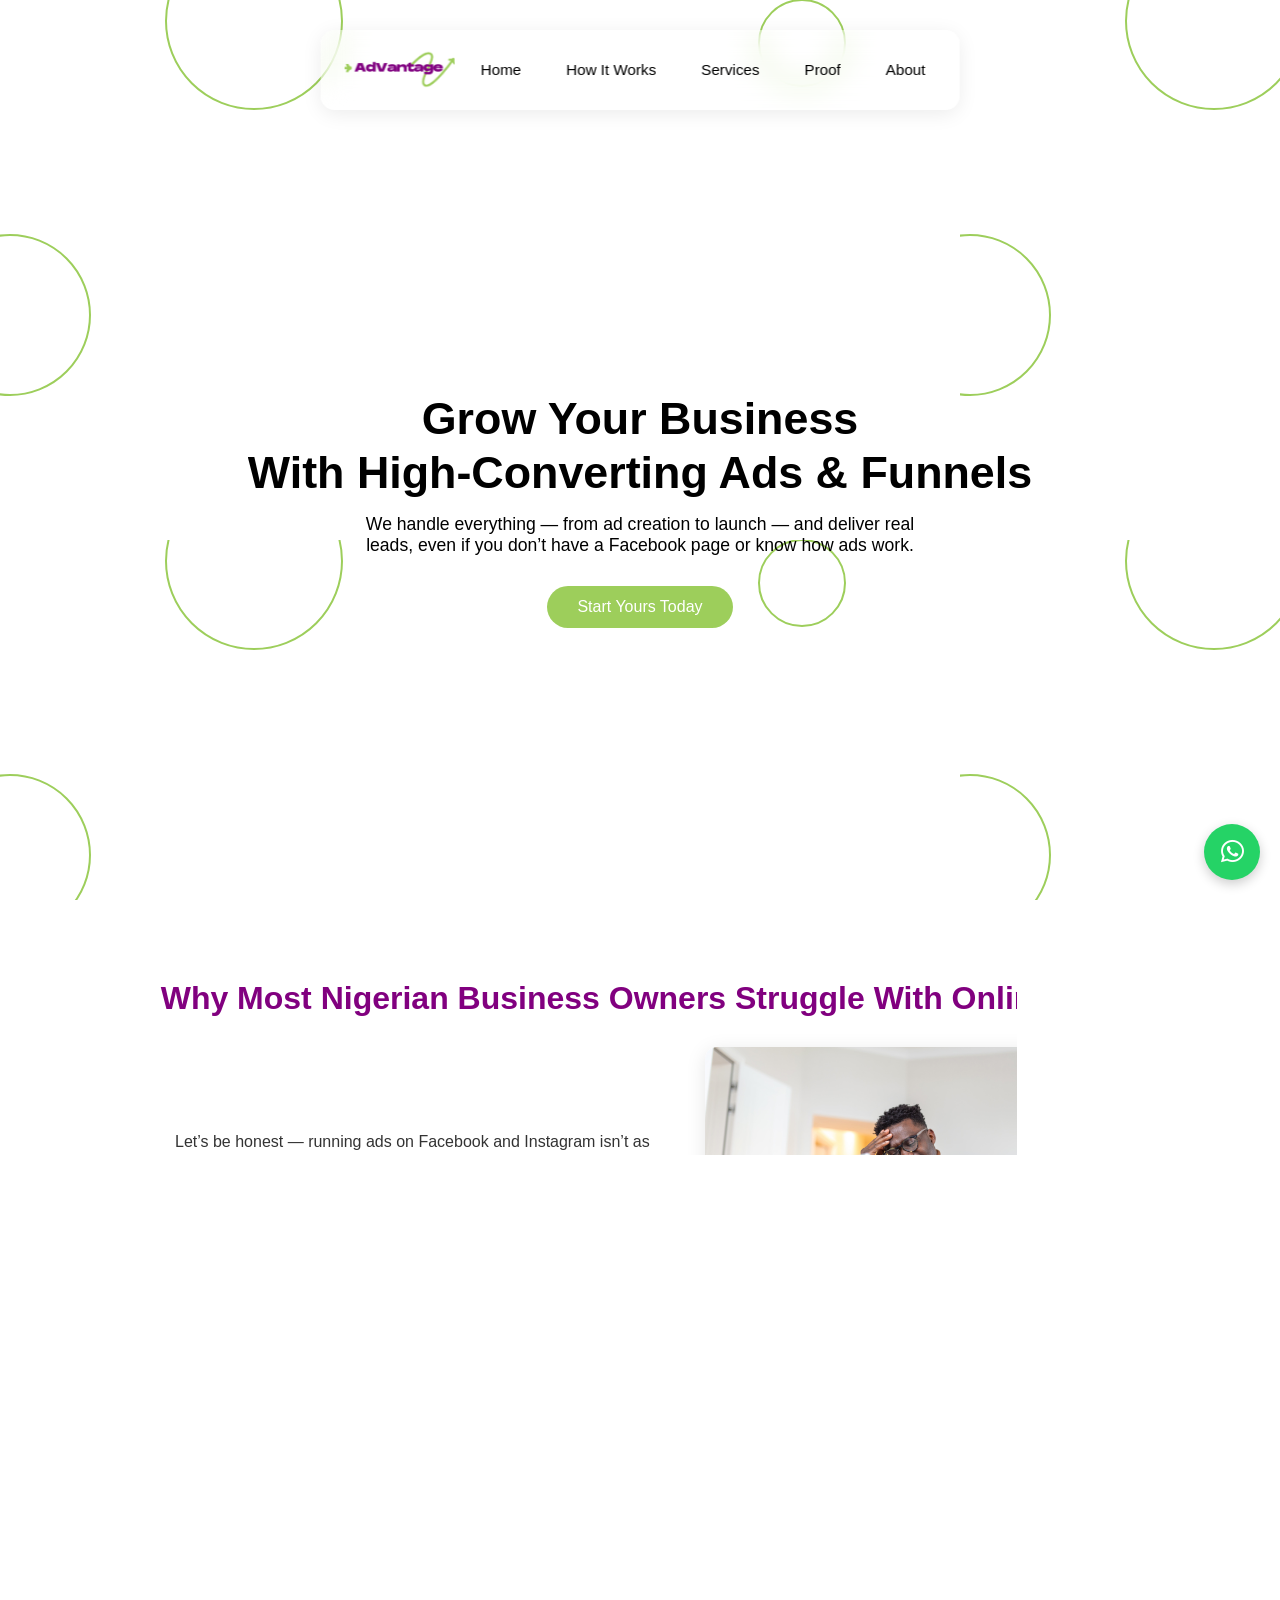
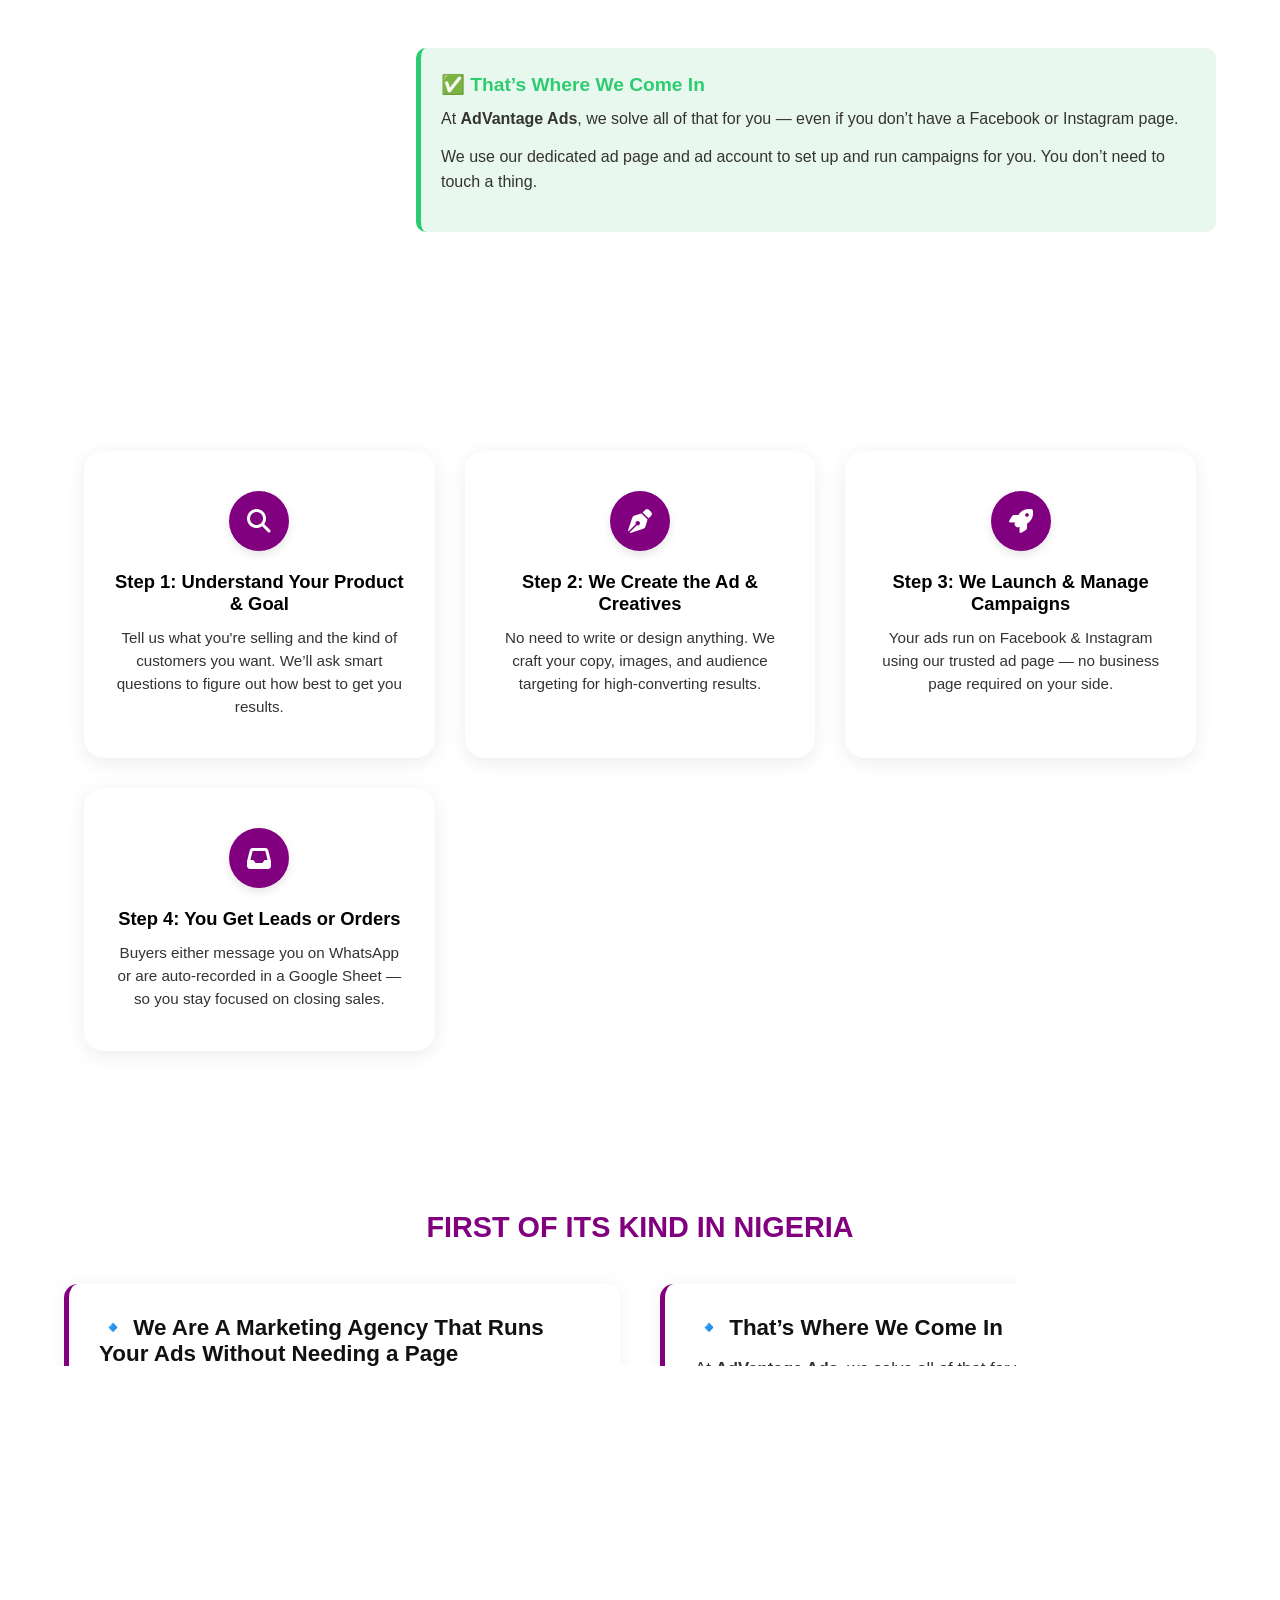
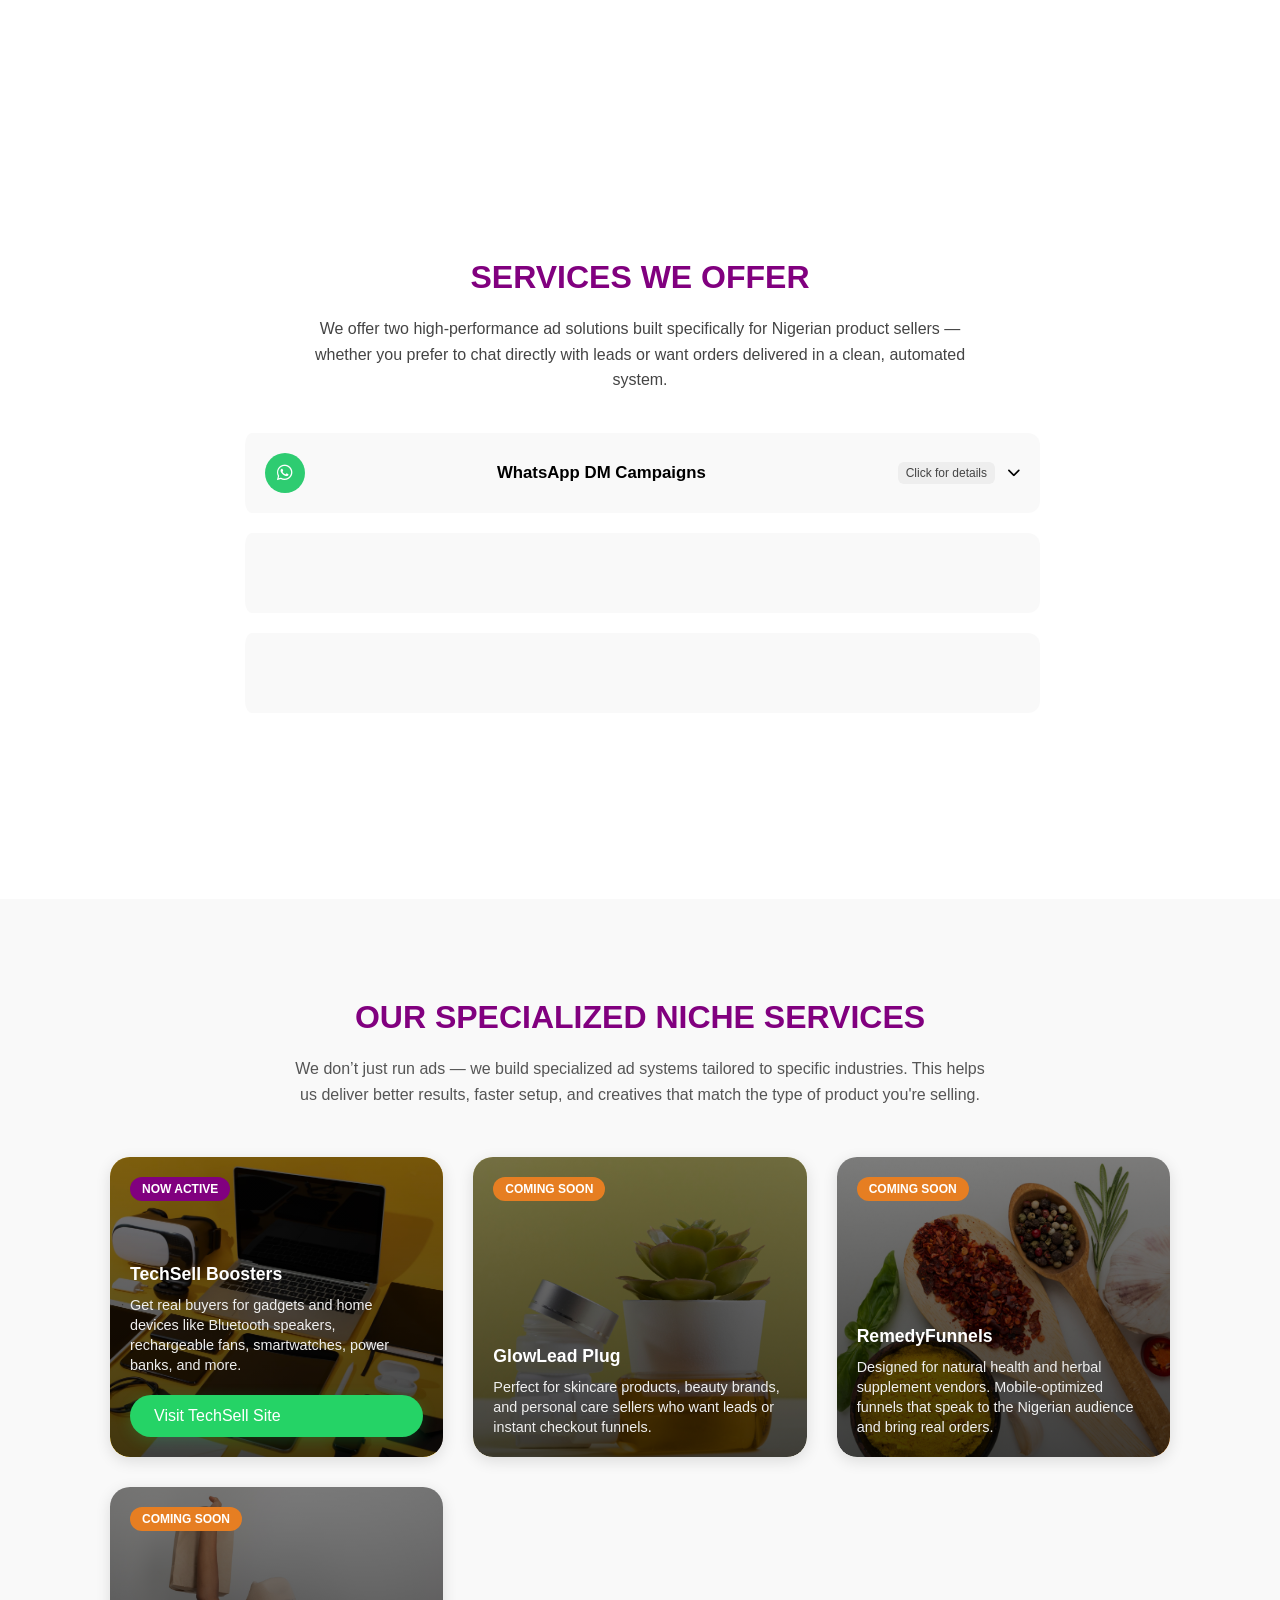
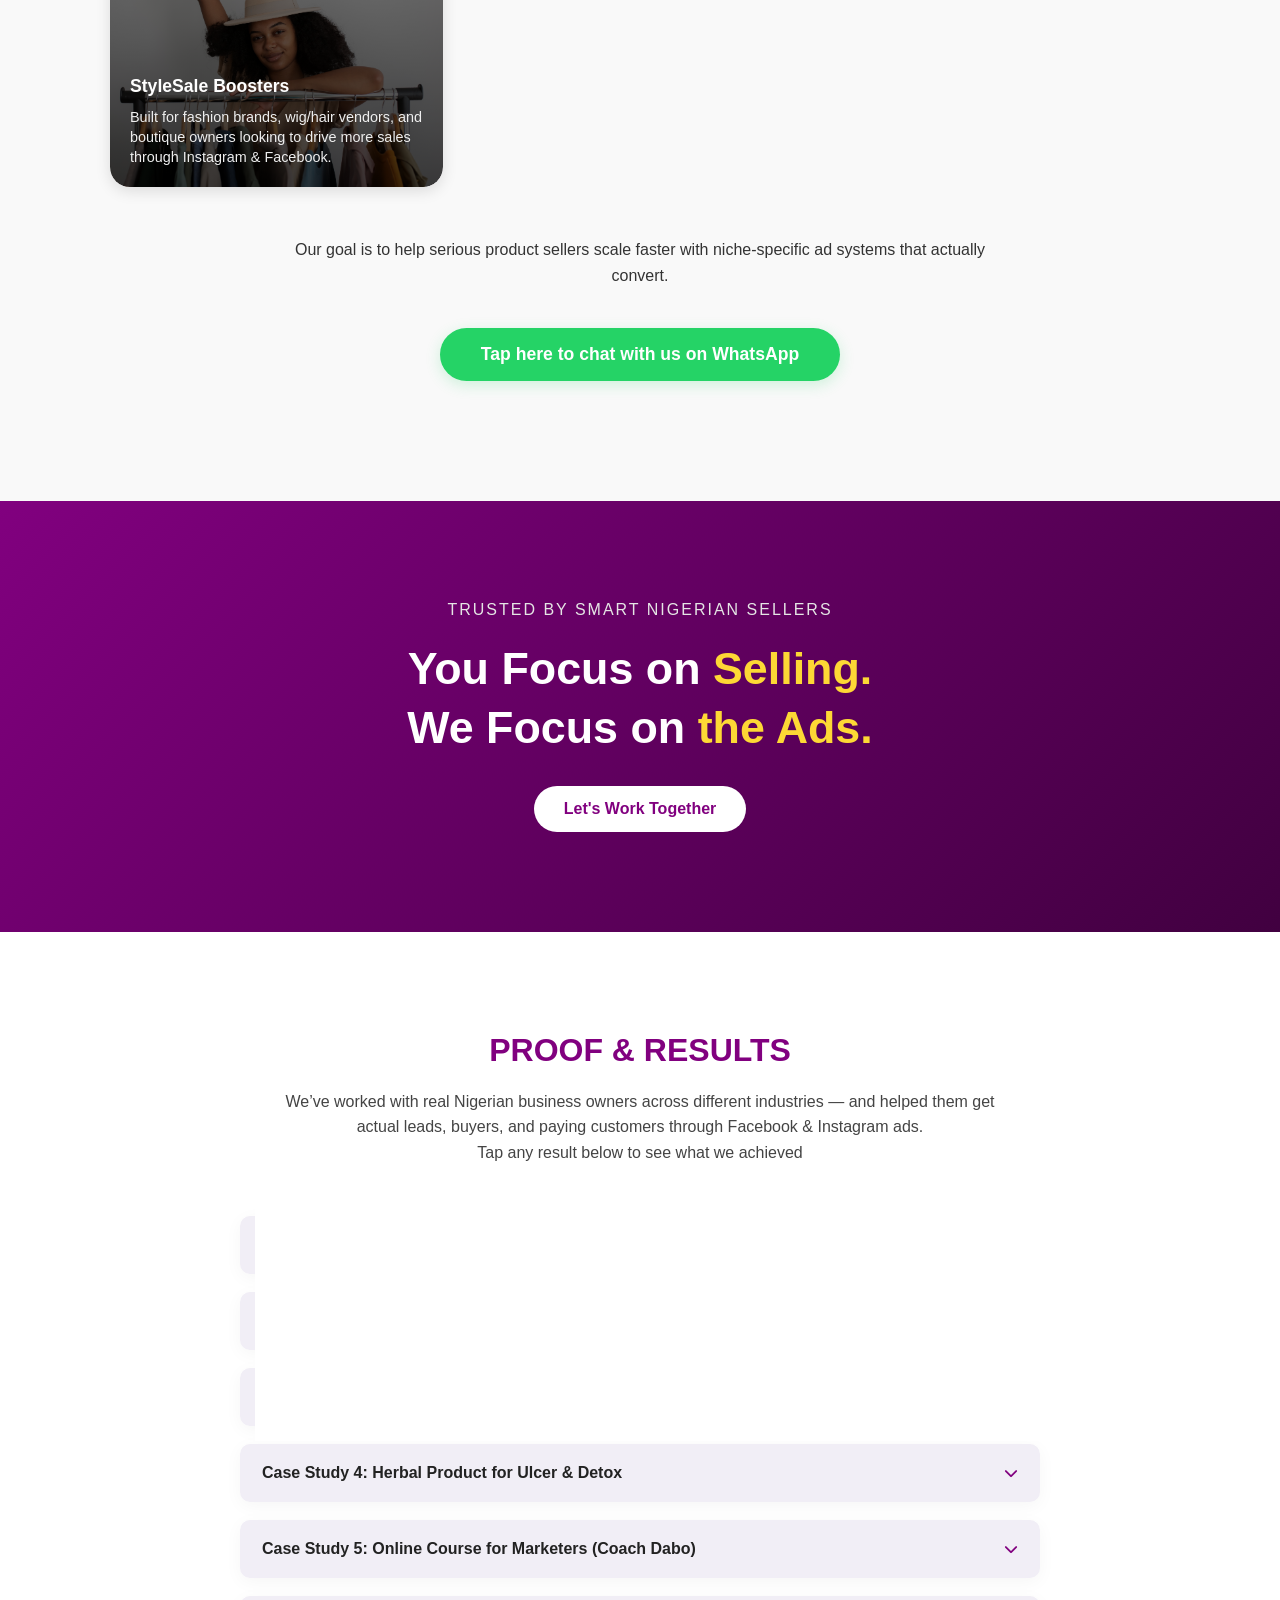
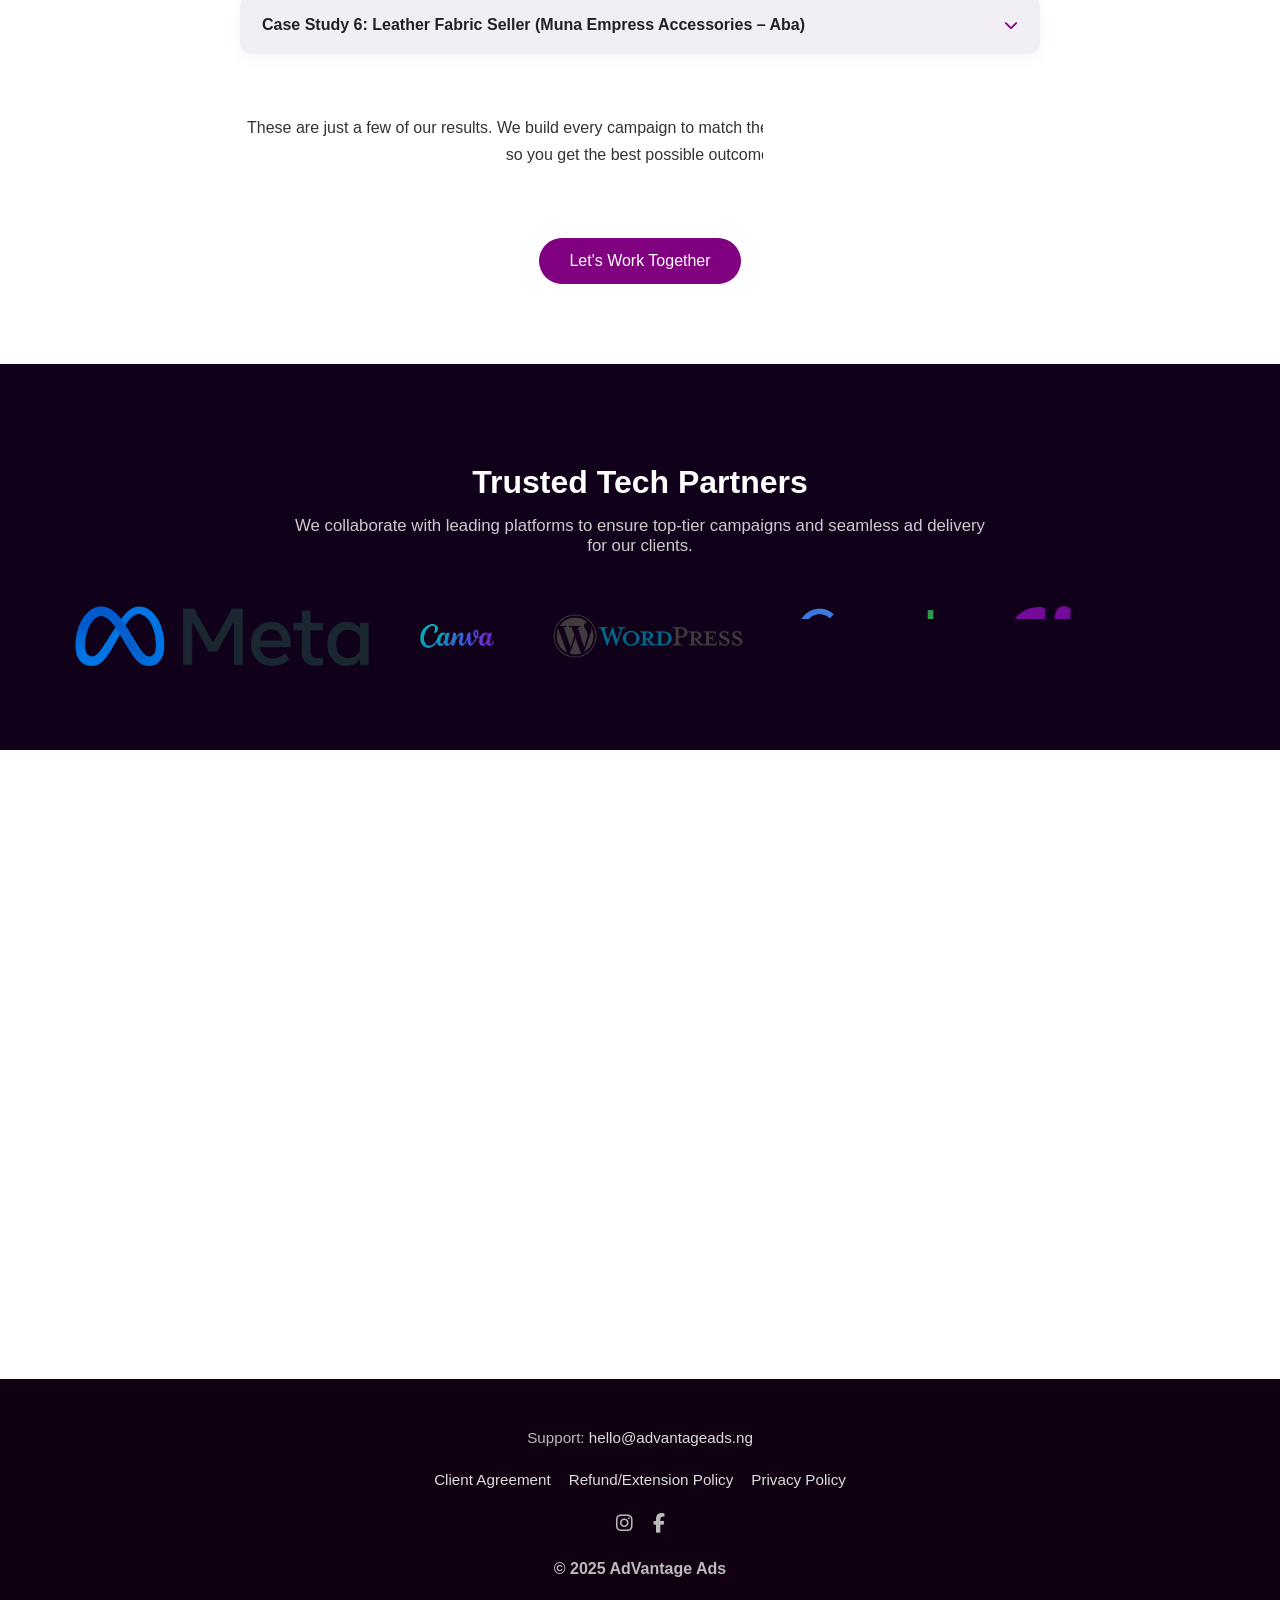
==== commit 7cd13052: "Add files via upload" ====
--- a/index.html
+++ b/index.html
@@ -426,7 +426,9 @@
     <div class="footer-container">
   
       <!-- Logo / Brand Name -->
-      <div class="footer-brand">AdVantage Ads © 2025</div>
+      <p class="footer-email">
+        Support: <a href="mailto:hello@advantageads.ng">hello@advantageads.ng</a>
+     </p>
   
       <!-- Footer Links -->
       <div class="footer-links">
@@ -445,9 +447,7 @@
         </a>
       </div>
 
-      <p class="footer-email">
-         Support: <a href="mailto:hello@advantageads.ng">hello@advantageads.ng</a>
-      </p>
+      <div class="footer-brand"> © 2025 AdVantage Ads</div>
       
     </div>
   </footer>
--- a/styles.css
+++ b/styles.css
@@ -1,4 +1,3 @@
-
 * {
   margin: 0;
   padding: 0;
@@ -1015,7 +1014,7 @@
   bottom: 20px;
   right: 20px;
   background-color: #25D366;
-  color: #fff;
+  color: white;
   font-size: 26px;
   padding: 14px;
   width: 56px;
@@ -1028,6 +1027,7 @@
   display: flex;
   align-items: center;
   justify-content: center;
+  text-decoration: none;
 }
 
 .whatsapp-float:hover {
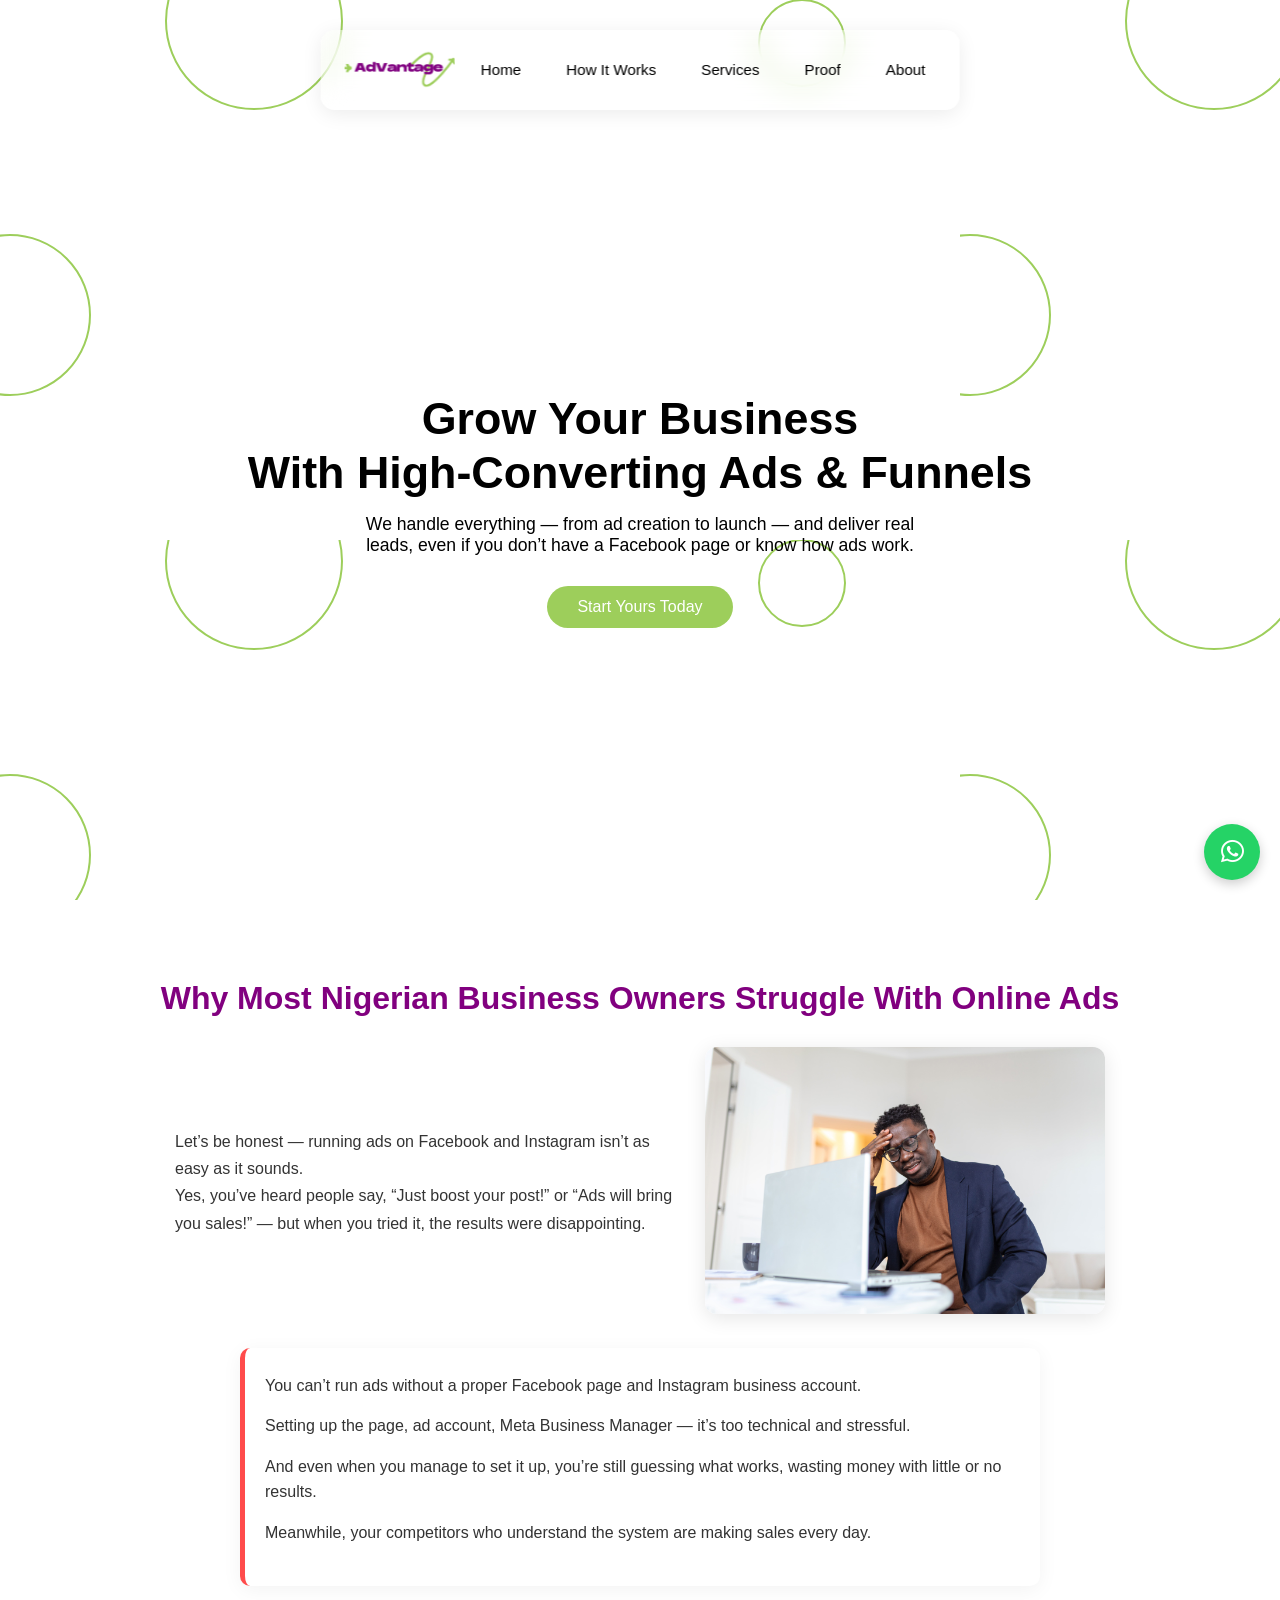
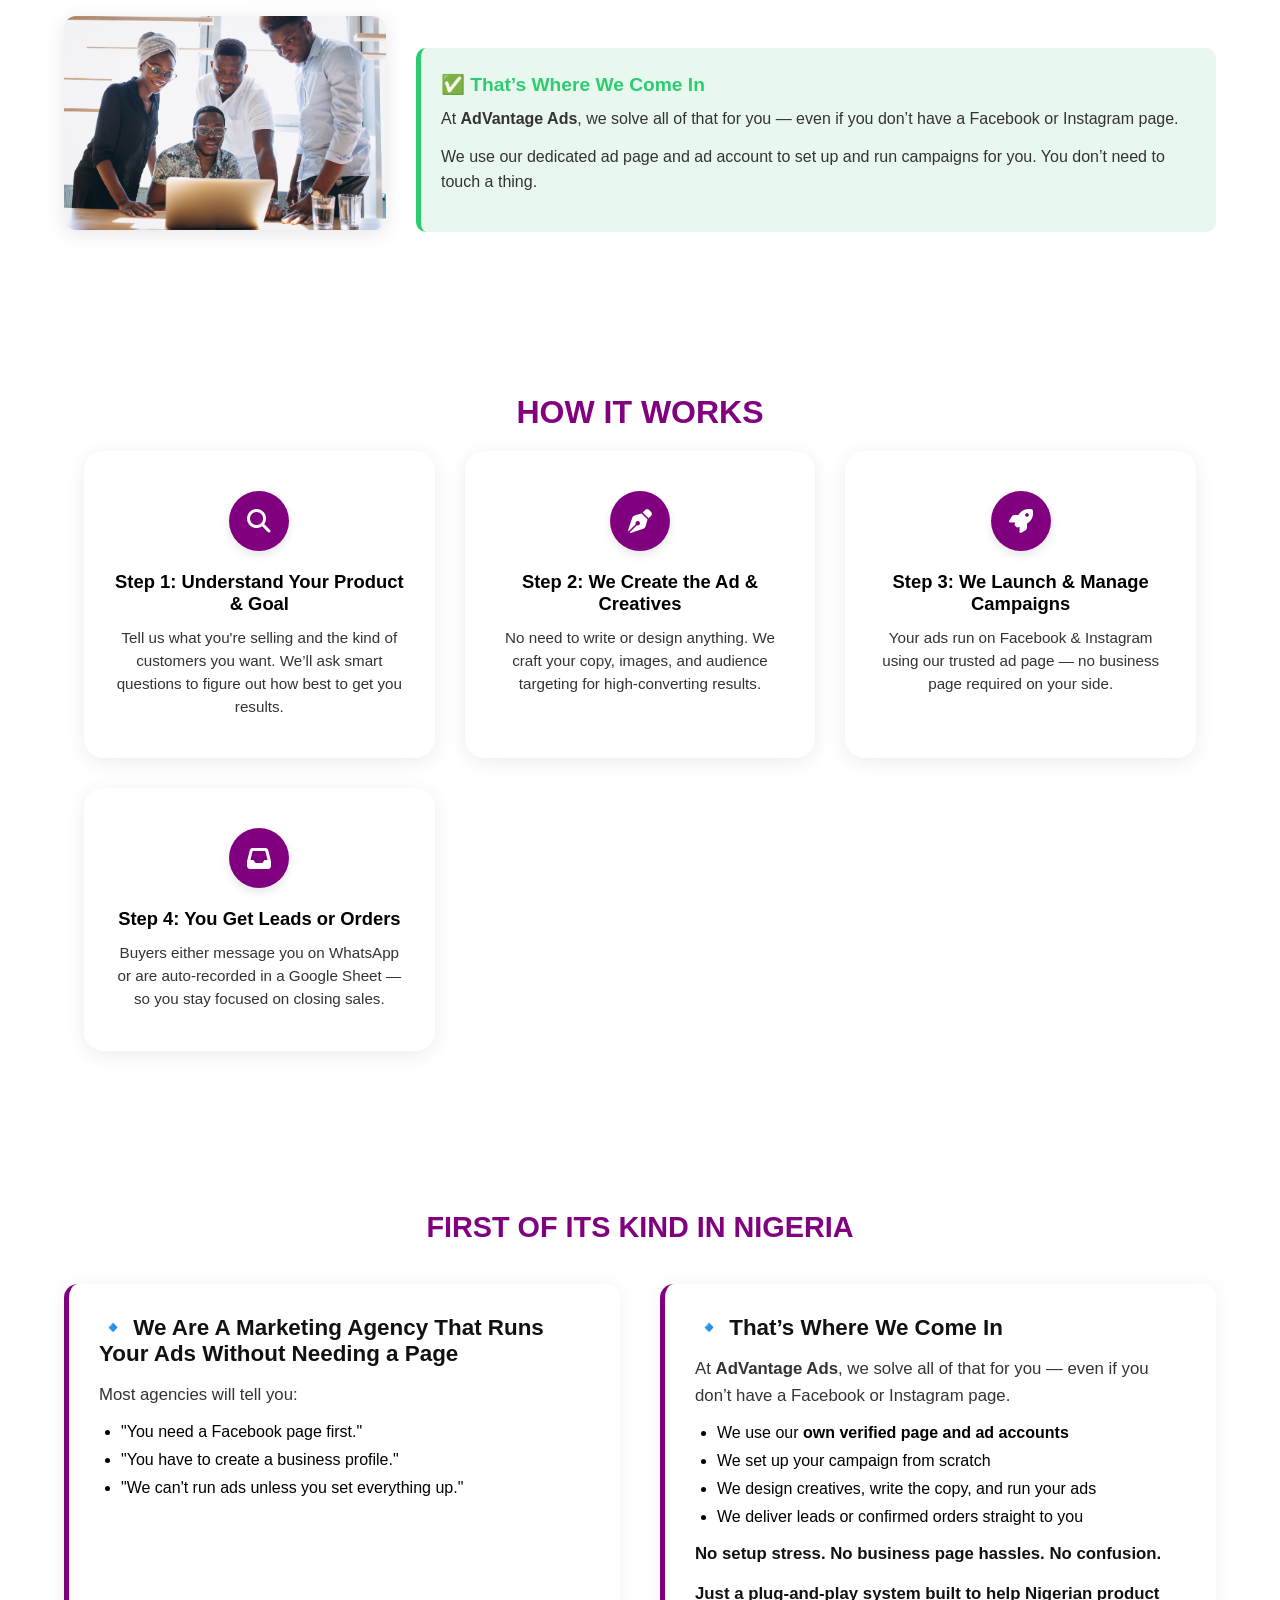
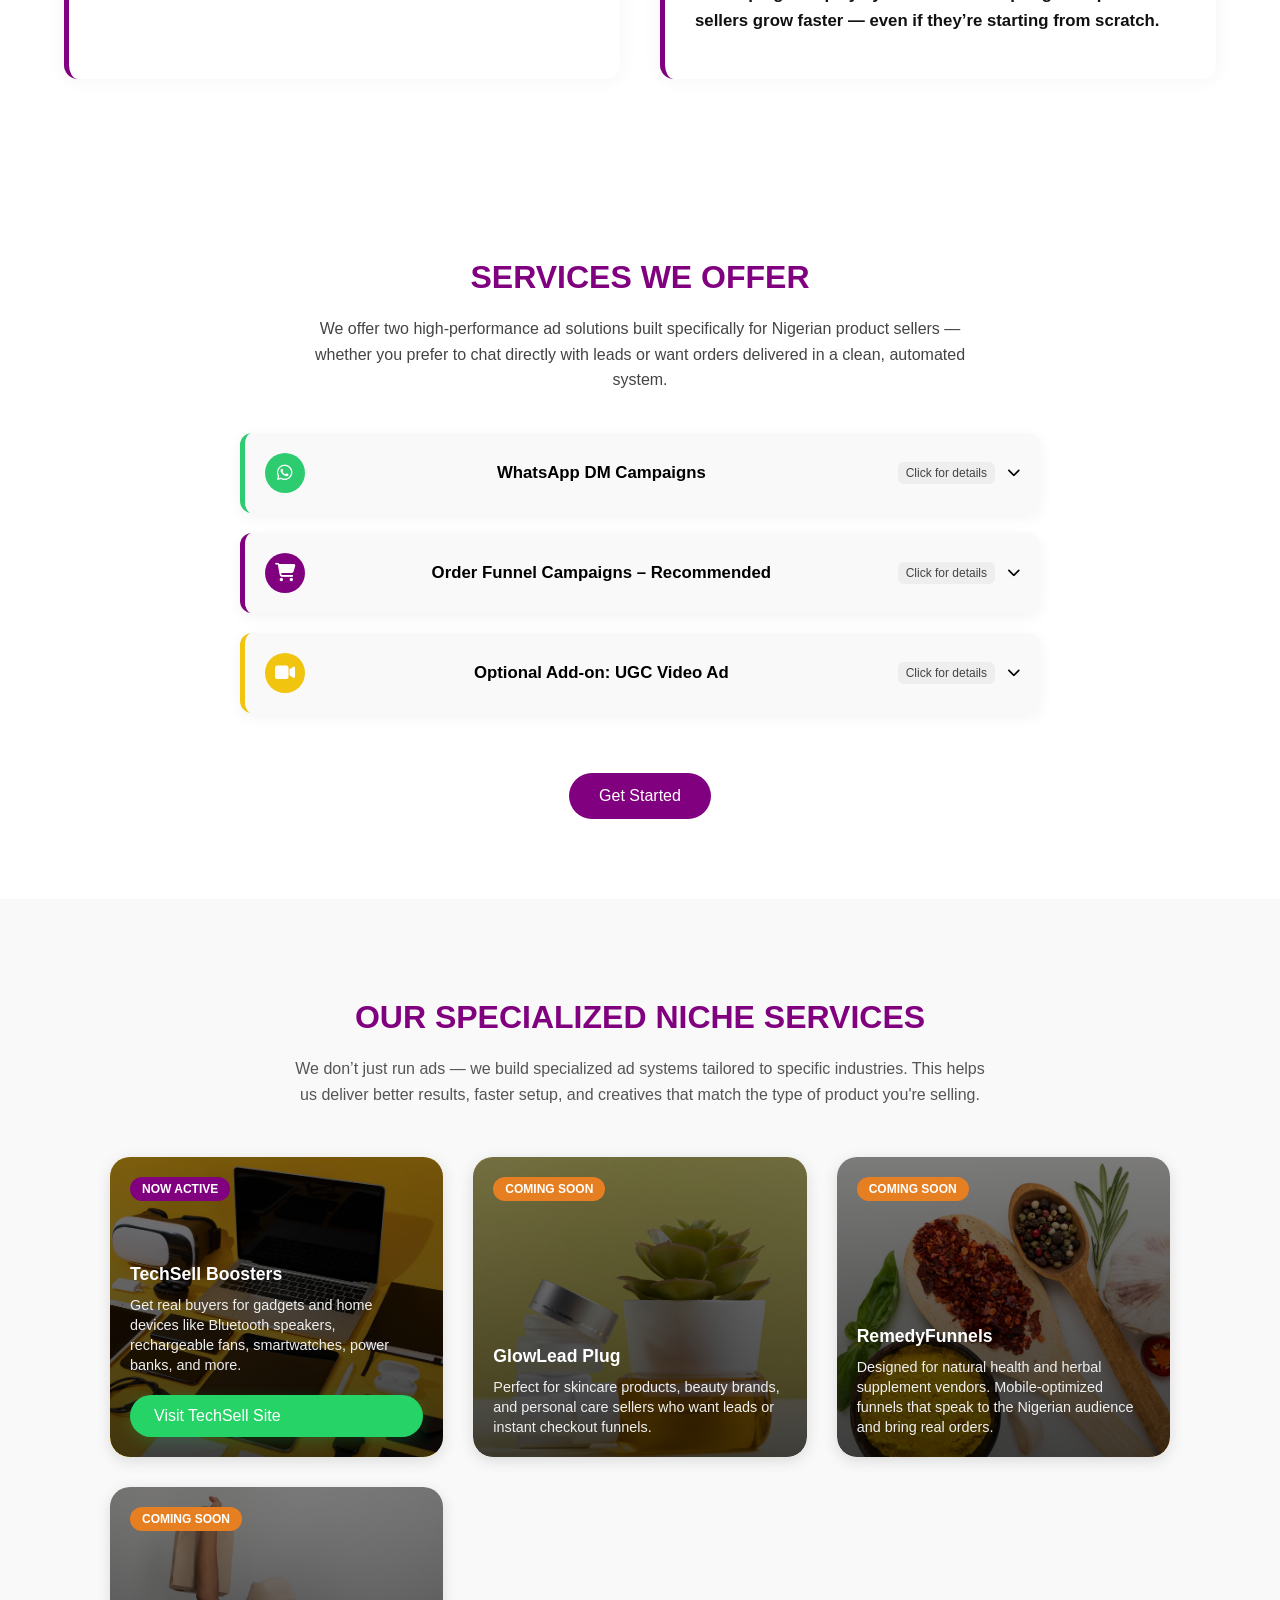
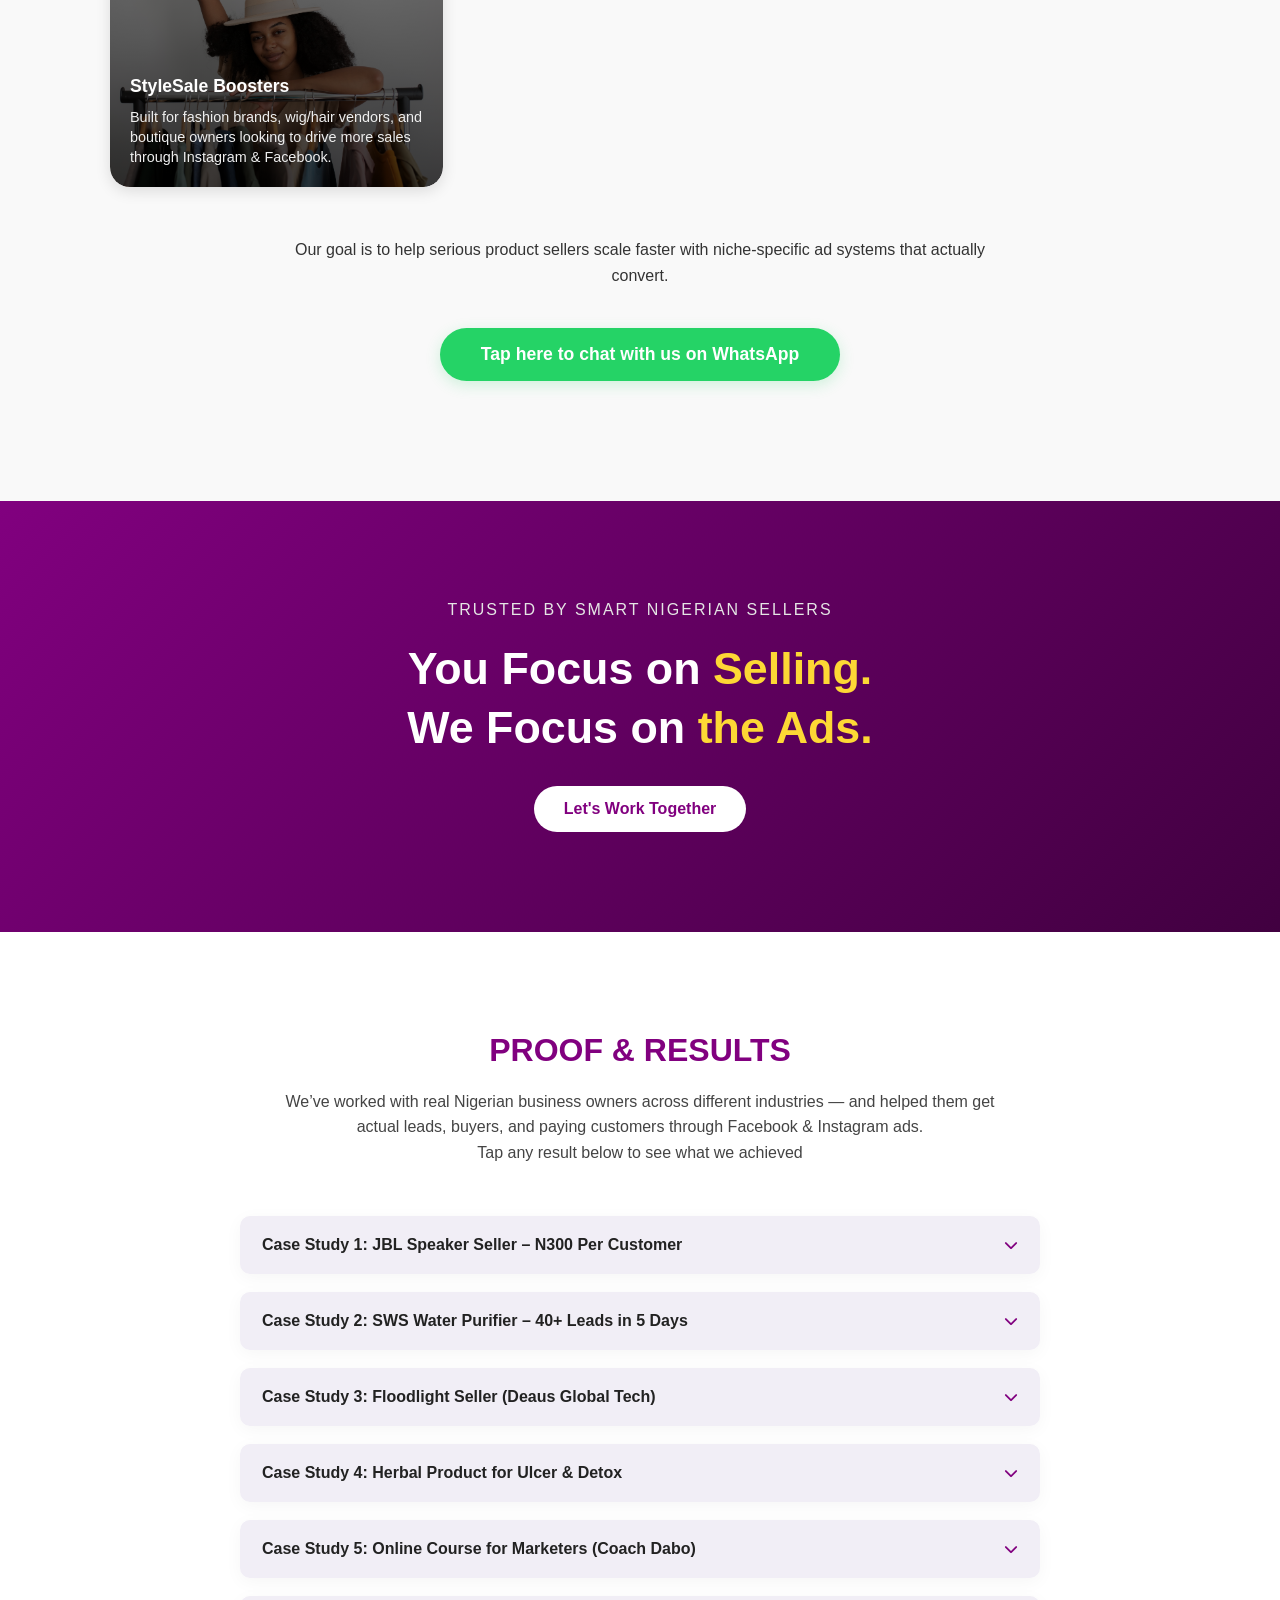
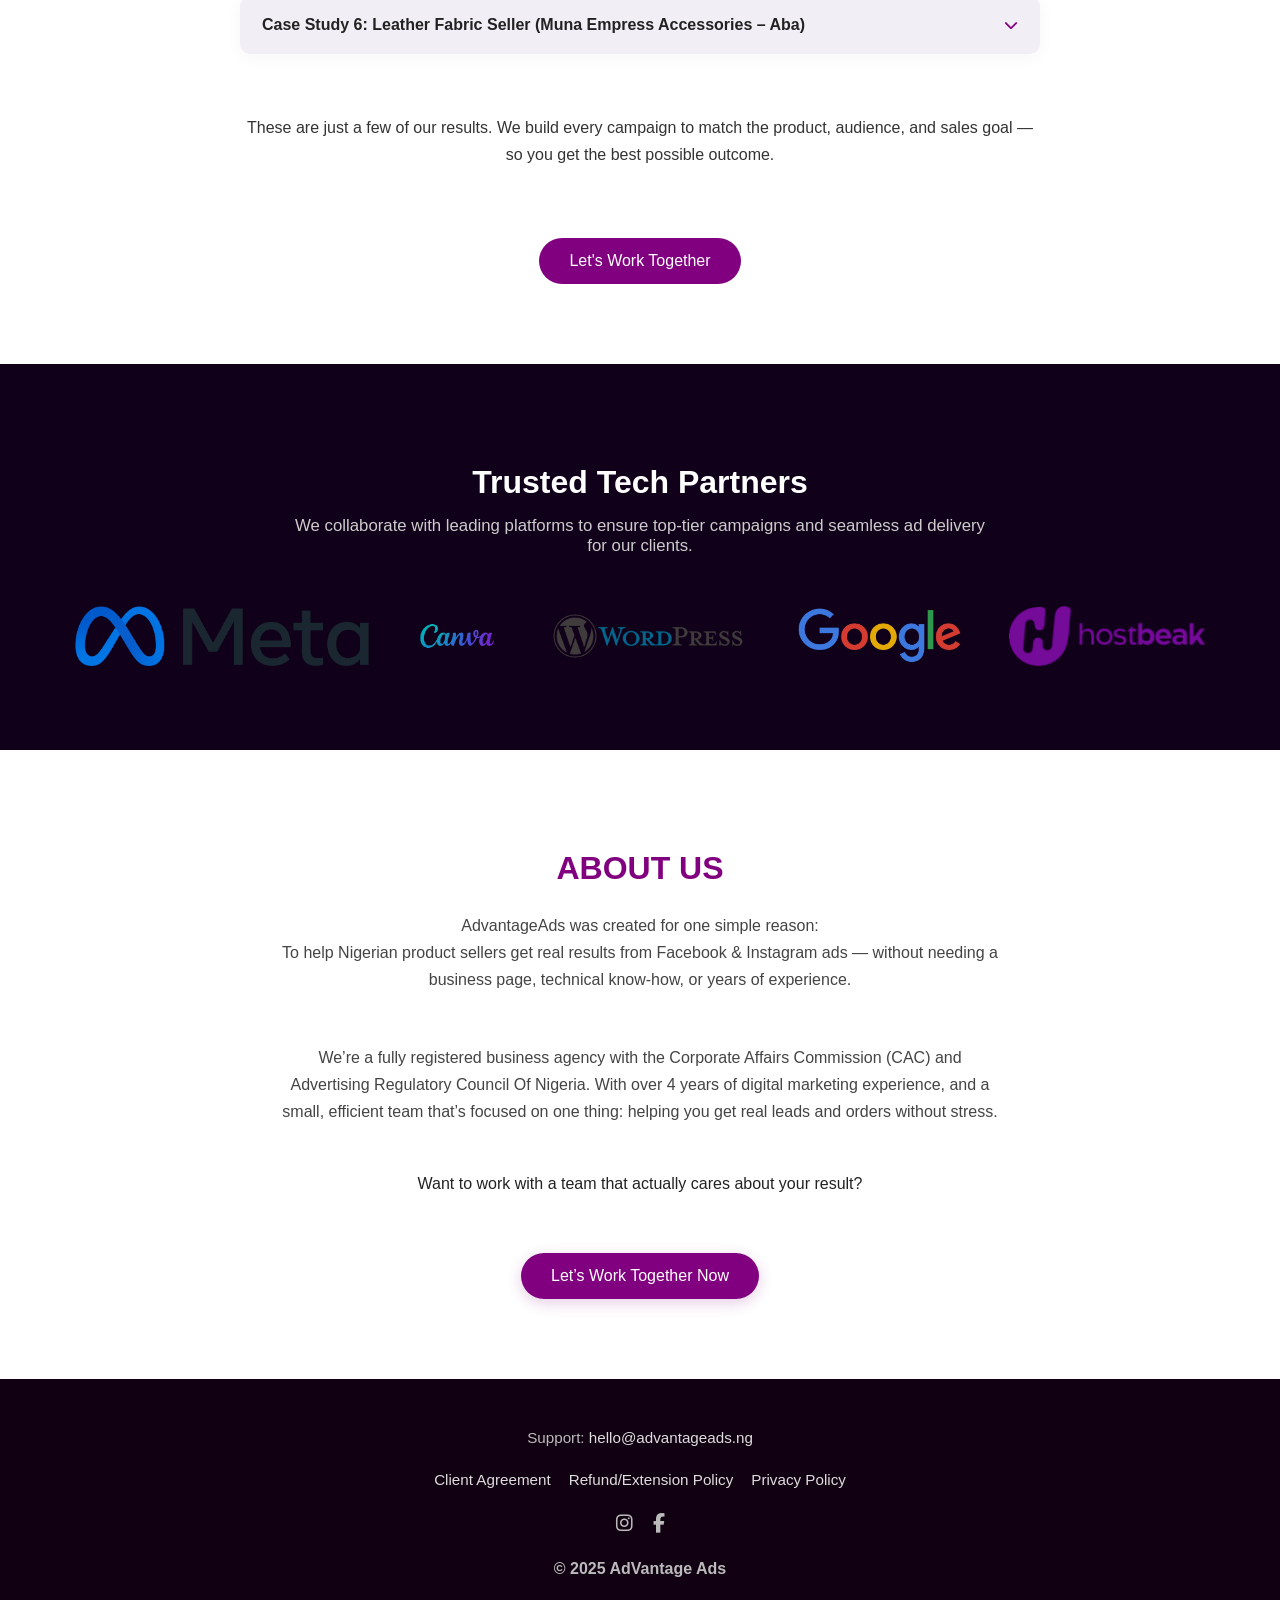
==== commit 586d7efe: "Update index.html" ====
--- a/index.html
+++ b/index.html
@@ -3,11 +3,60 @@
 <head>
   <meta charset="UTF-8" />
   <meta name="viewport" content="width=device-width, initial-scale=1.0" />
-  <link rel="icon" href="logo.jpg" type="image/x-icon">
+
   <title>Ad Agency | High-Converting Ads & Funnels</title>
+  <meta name="description" content="Boost your sales with our high-converting ads and funnel strategies. We create, test, and scale profitable campaigns so you don’t have to." />
+  <meta name="keywords" content="ad agency, high-converting ads, sales funnel, Facebook ads, Instagram ads, performance marketing, lead generation, ad funnels" />
+  <meta name="robots" content="index, follow" />
+  <meta name="author" content="Ad Agency Team" />
+  <link rel="canonical" href="https://www.advantageads.ng/" />
+
+  <!-- Favicon -->
+  <link rel="icon" href="logo.jpg" type="image/jpeg">
+
+  <!-- Open Graph / Facebook -->
+  <meta property="og:type" content="website" />
+  <meta property="og:url" content="https://www.advantageads.ng/" />
+  <meta property="og:title" content="Ad Agency | High-Converting Ads & Funnels" />
+  <meta property="og:description" content="We create, manage, and scale high-converting ads for businesses. Let us grow your sales while you focus on your brand." />
+  <meta property="og:image" content="https://www.advantageads.ng/og-banner.png" />
+
+  <!-- Twitter -->
+  <meta name="twitter:card" content="summary_large_image" />
+  <meta name="twitter:url" content="https://www.advantageads.ng/" />
+  <meta name="twitter:title" content="Ad Agency | High-Converting Ads & Funnels" />
+  <meta name="twitter:description" content="Let our experts build and manage your ad campaigns while you focus on results." />
+  <meta name="twitter:image" content="https://www.advantageads.ng/og-banner.png" />
+
+  <!-- Fonts & Styles -->
   <link rel="stylesheet" href="https://cdnjs.cloudflare.com/ajax/libs/font-awesome/6.5.1/css/all.min.css">
   <link href="https://fonts.googleapis.com/css2?family=Poppins:wght@400;600;700&display=swap" rel="stylesheet">
   <link rel="stylesheet" href="styles.css" />
+
+  <!-- Meta Pixel Code -->
+  <script>
+    !function(f,b,e,v,n,t,s)
+    {if(f.fbq)return;n=f.fbq=function(){n.callMethod?
+    n.callMethod.apply(n,arguments):n.queue.push(arguments)};
+    if(!f._fbq)f._fbq=n;n.push=n;n.loaded=!0;n.version='2.0';
+    n.queue=[];t=b.createElement(e);t.async=!0;
+    t.src=v;s=b.getElementsByTagName(e)[0];
+    s.parentNode.insertBefore(t,s)}(window, document,'script',
+    'https://connect.facebook.net/en_US/fbevents.js');
+    fbq('init', '984090676991896');
+    fbq('track', 'PageView');
+    </script>
+    <noscript><img height="1" width="1" style="display:none"
+    src="https://www.facebook.com/tr?id=984090676991896&ev=PageView&noscript=1"
+    />
+  </noscript>
+  <script type="text/javascript">
+    (function(c,l,a,r,i,t,y){
+        c[a]=c[a]||function(){(c[a].q=c[a].q||[]).push(arguments)};
+        t=l.createElement(r);t.async=1;t.src="https://www.clarity.ms/tag/"+i;
+        y=l.getElementsByTagName(r)[0];y.parentNode.insertBefore(t,y);
+    })(window, document, "clarity", "script", "s8mlpc4wlg");
+  </script>
 </head>
 <body>
     <header>
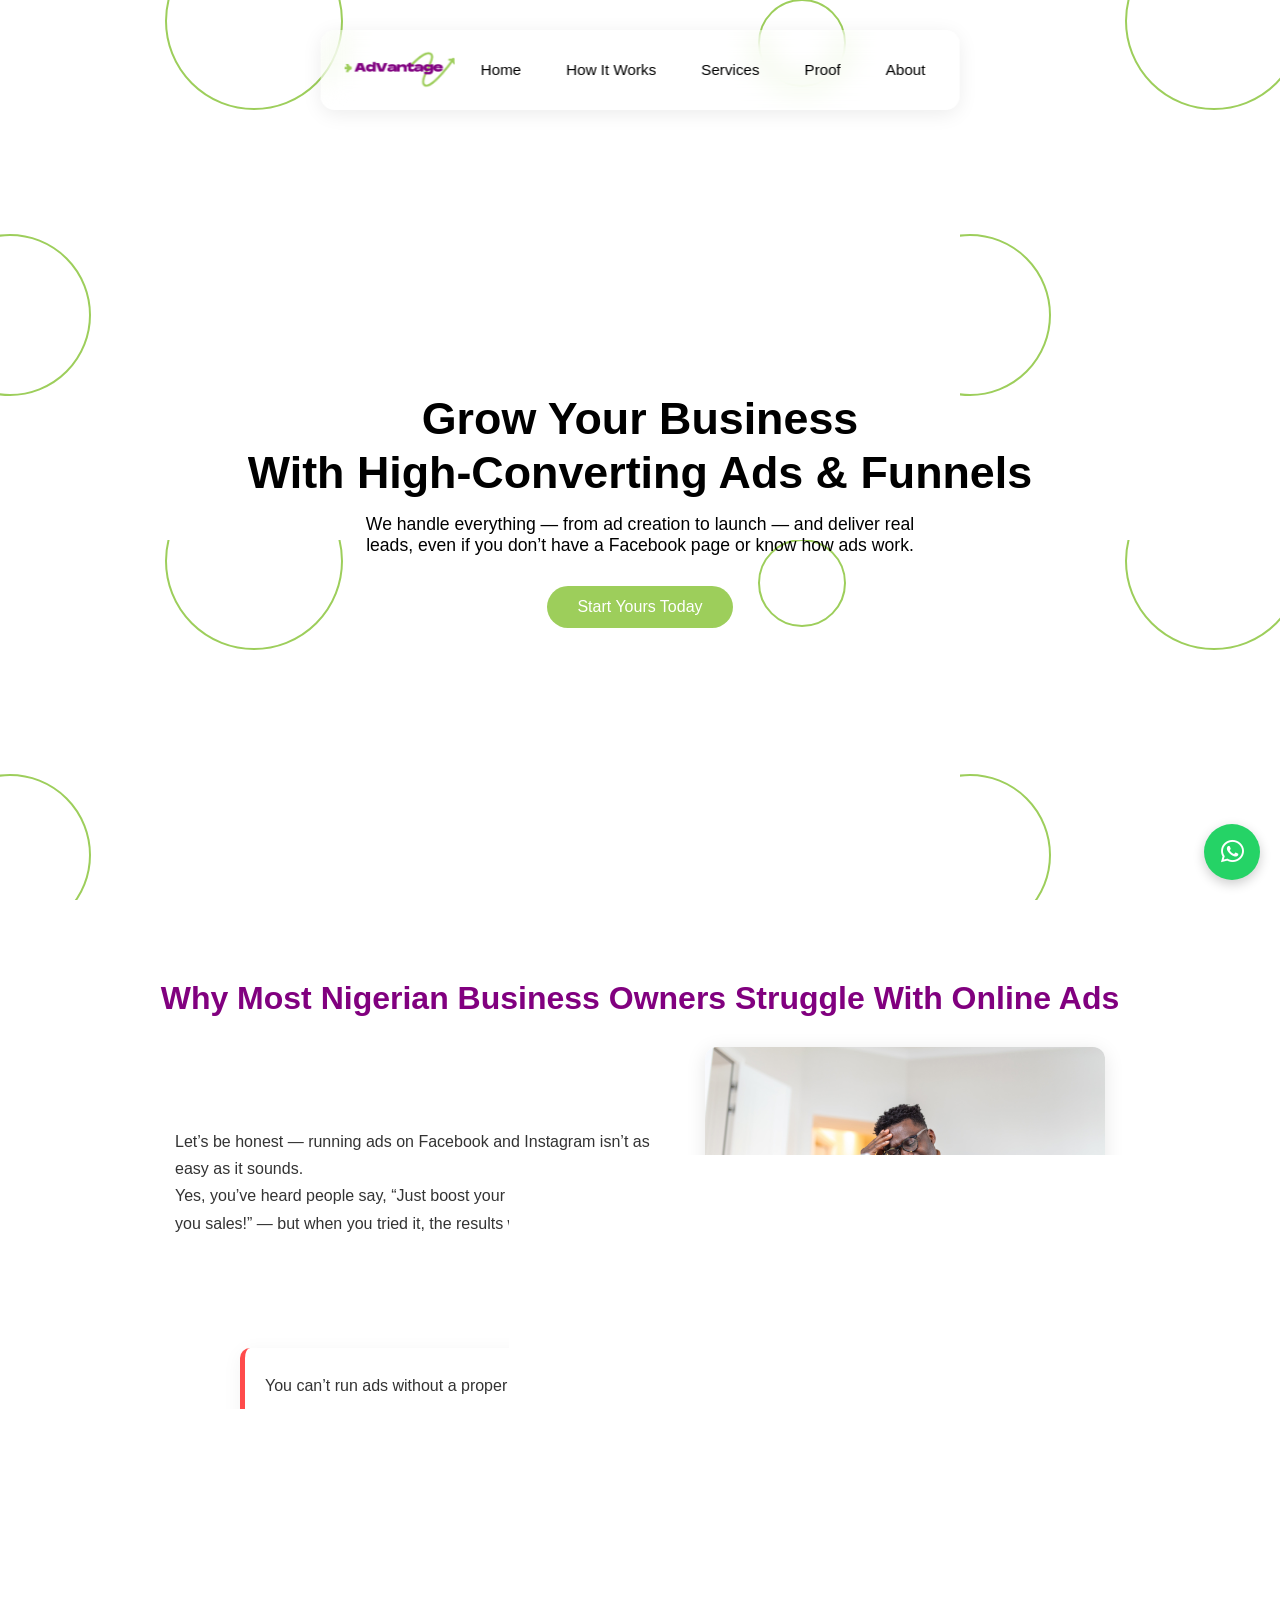
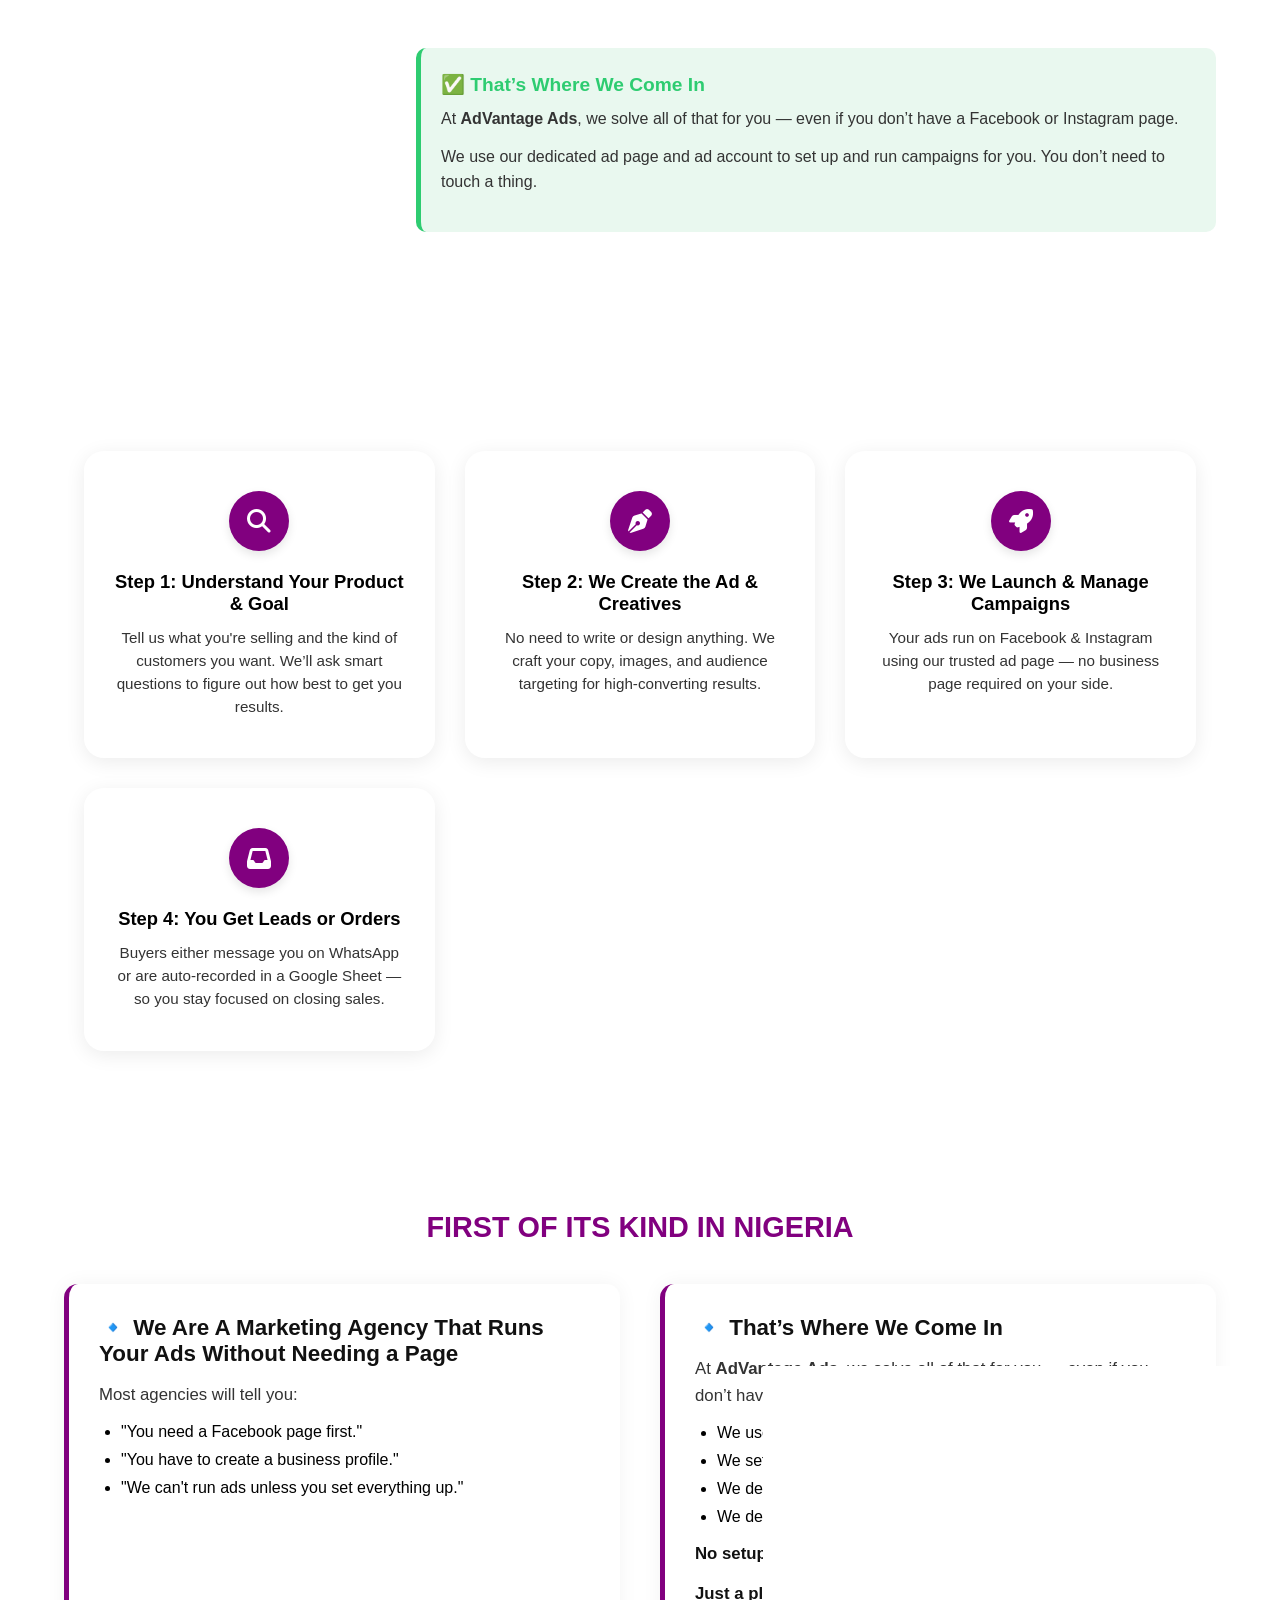
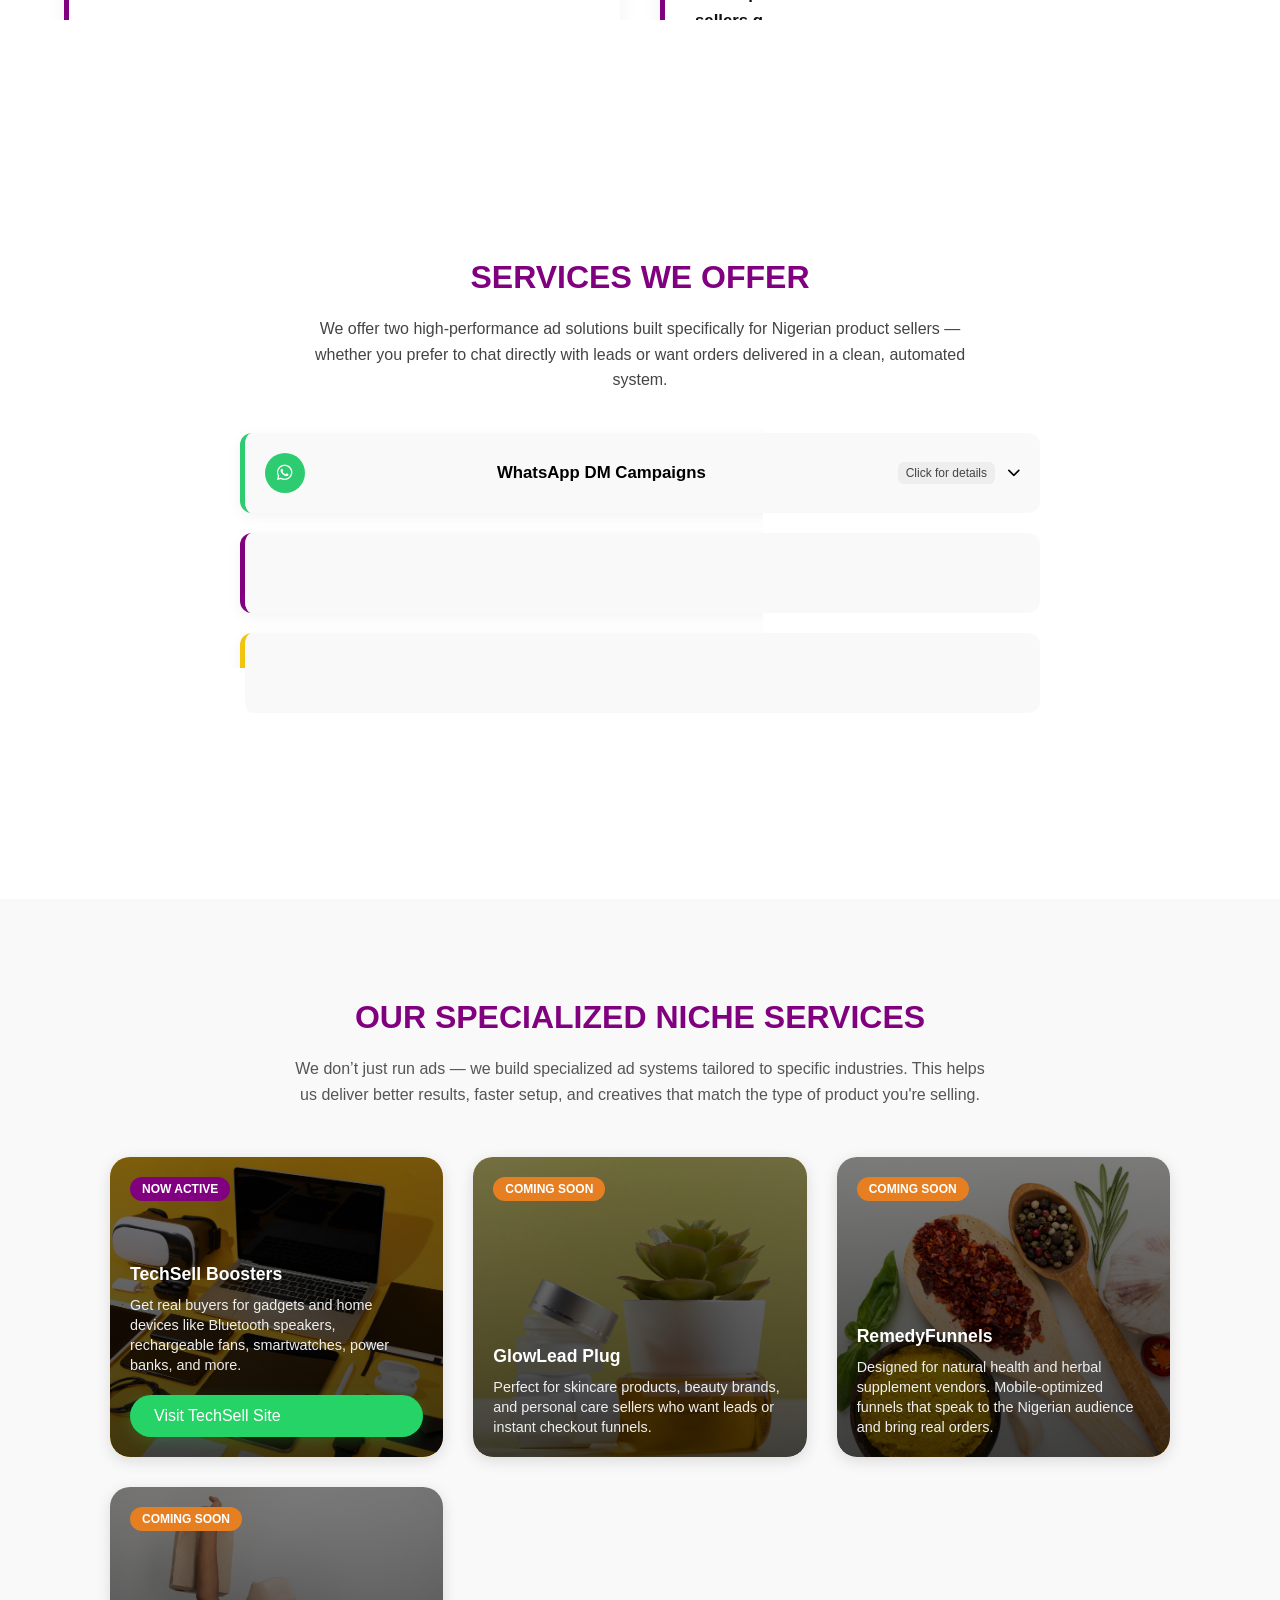
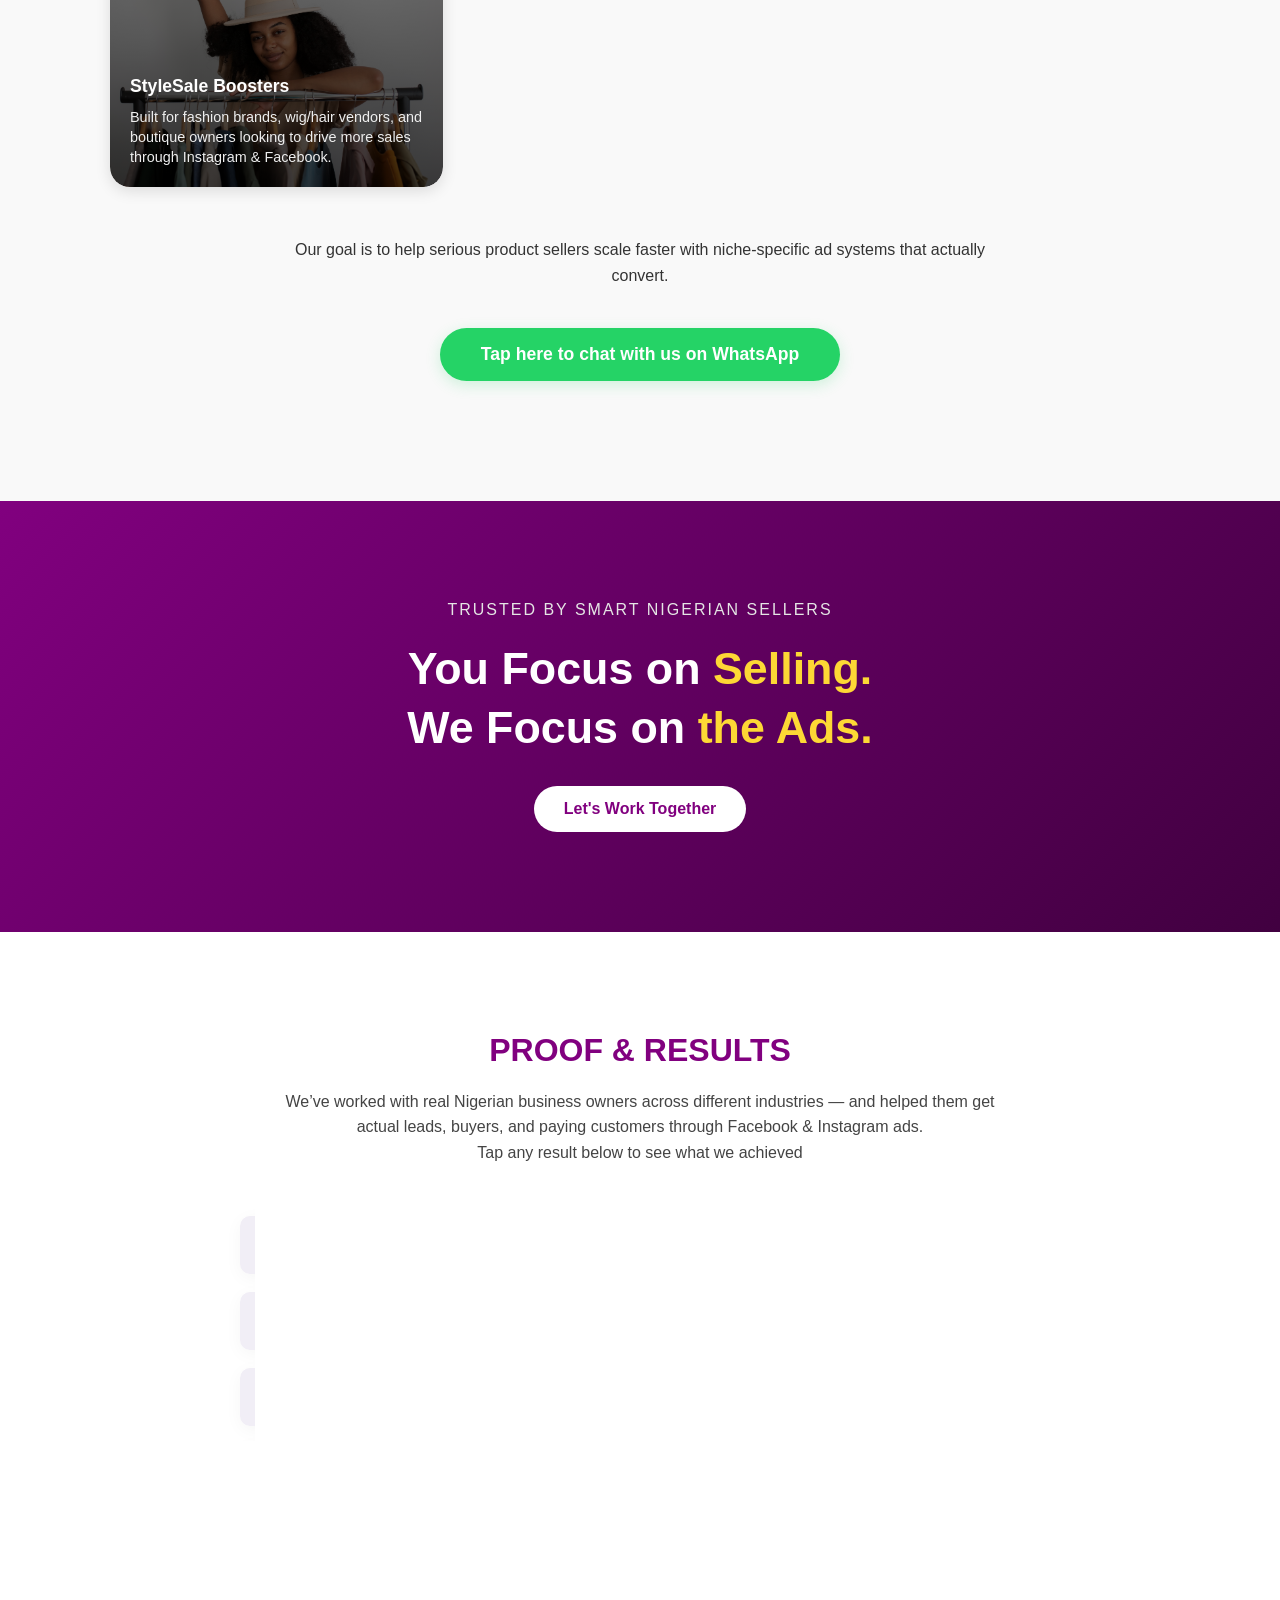
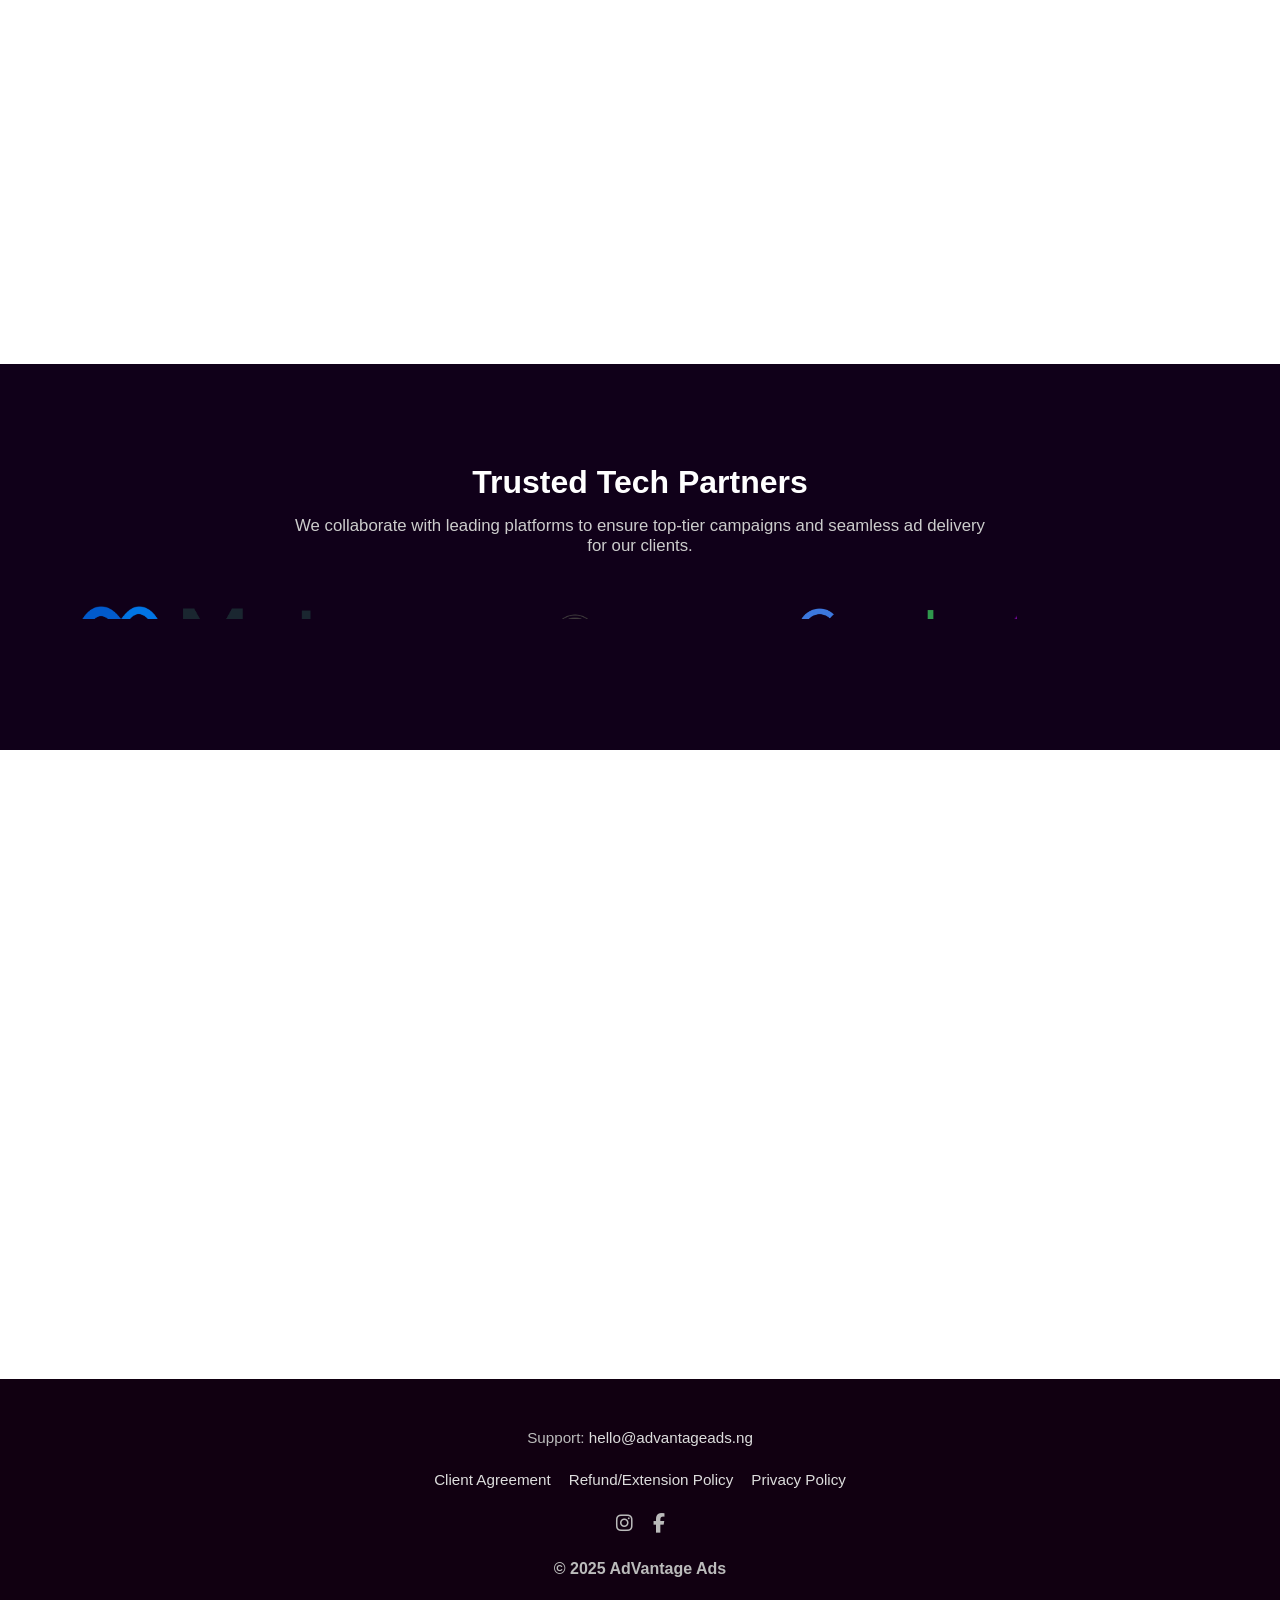
==== commit 845e5a68: "Update index.html" ====
--- a/index.html
+++ b/index.html
@@ -12,7 +12,7 @@
   <link rel="canonical" href="https://www.advantageads.ng/" />
 
   <!-- Favicon -->
-  <link rel="icon" href="logo.jpg" type="image/jpeg">
+  <link rel="icon" href="logo2.png" type="image/png">
 
   <!-- Open Graph / Facebook -->
   <meta property="og:type" content="website" />
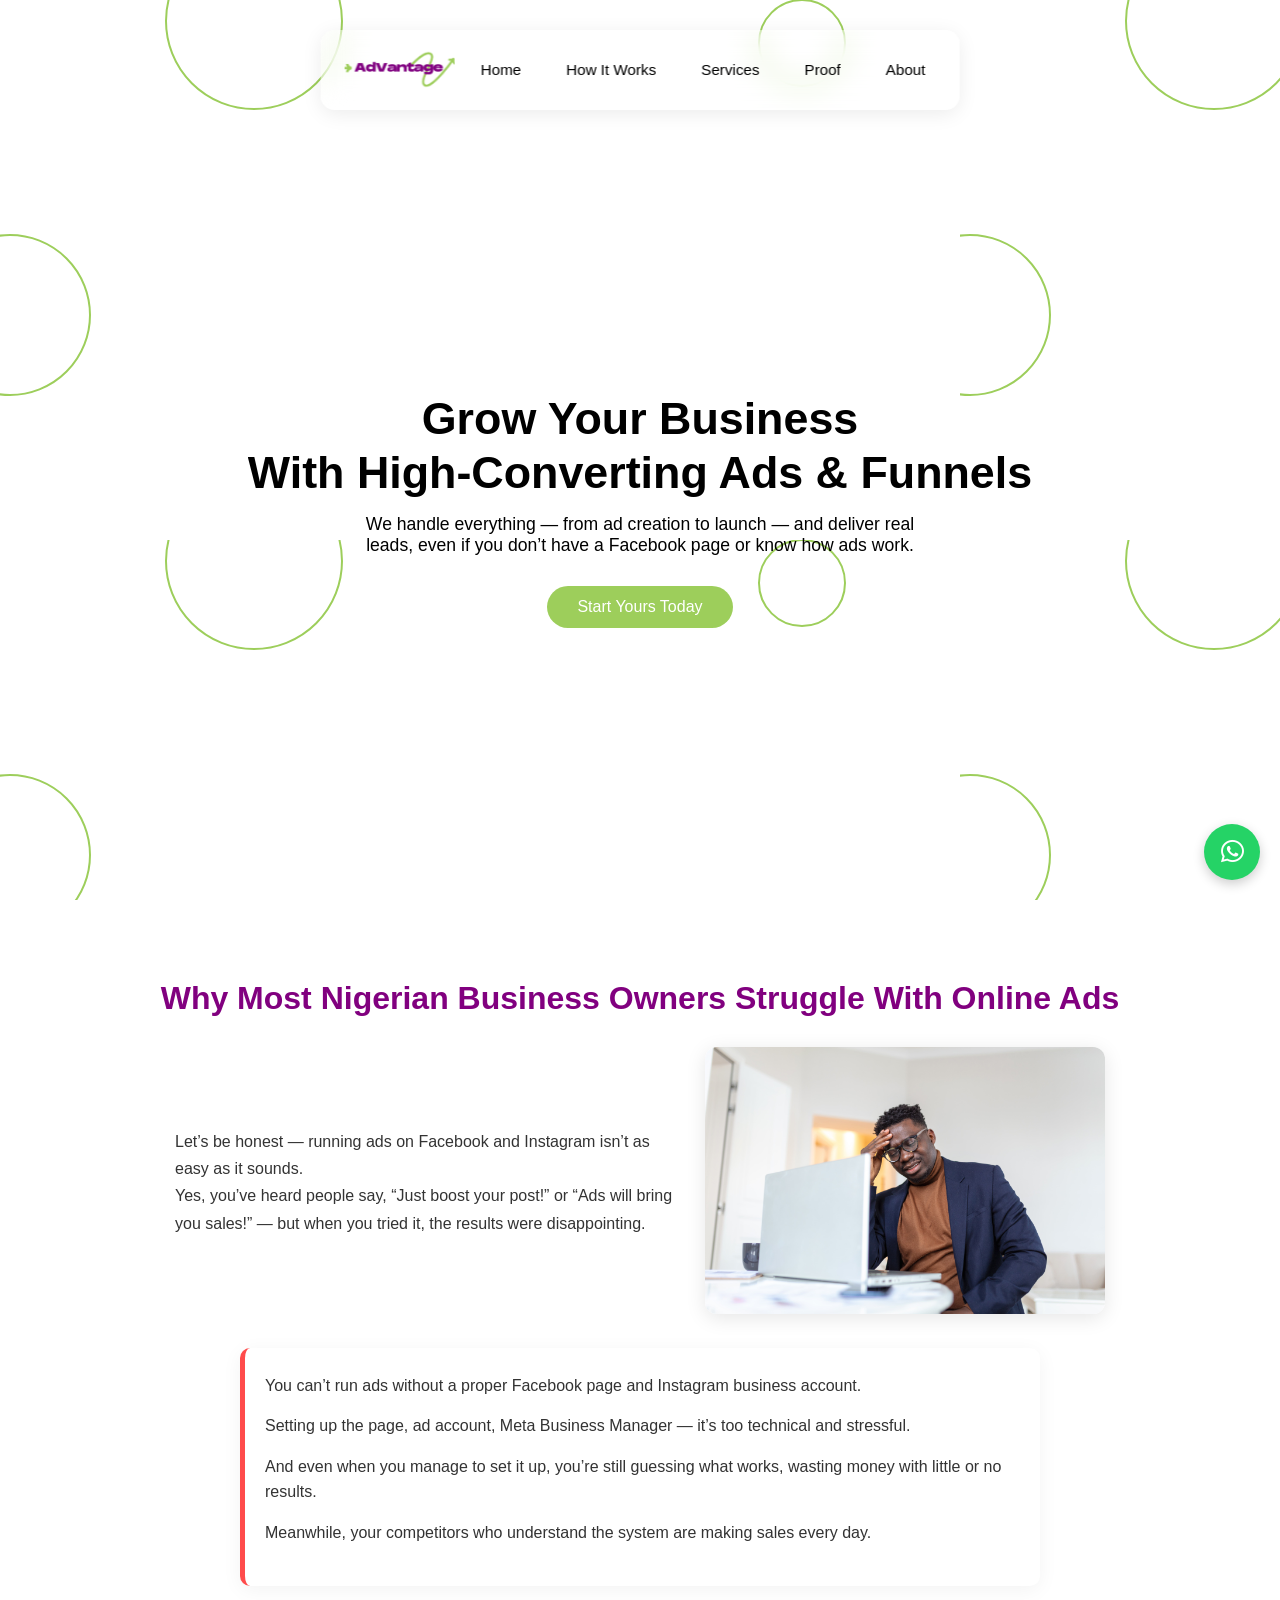
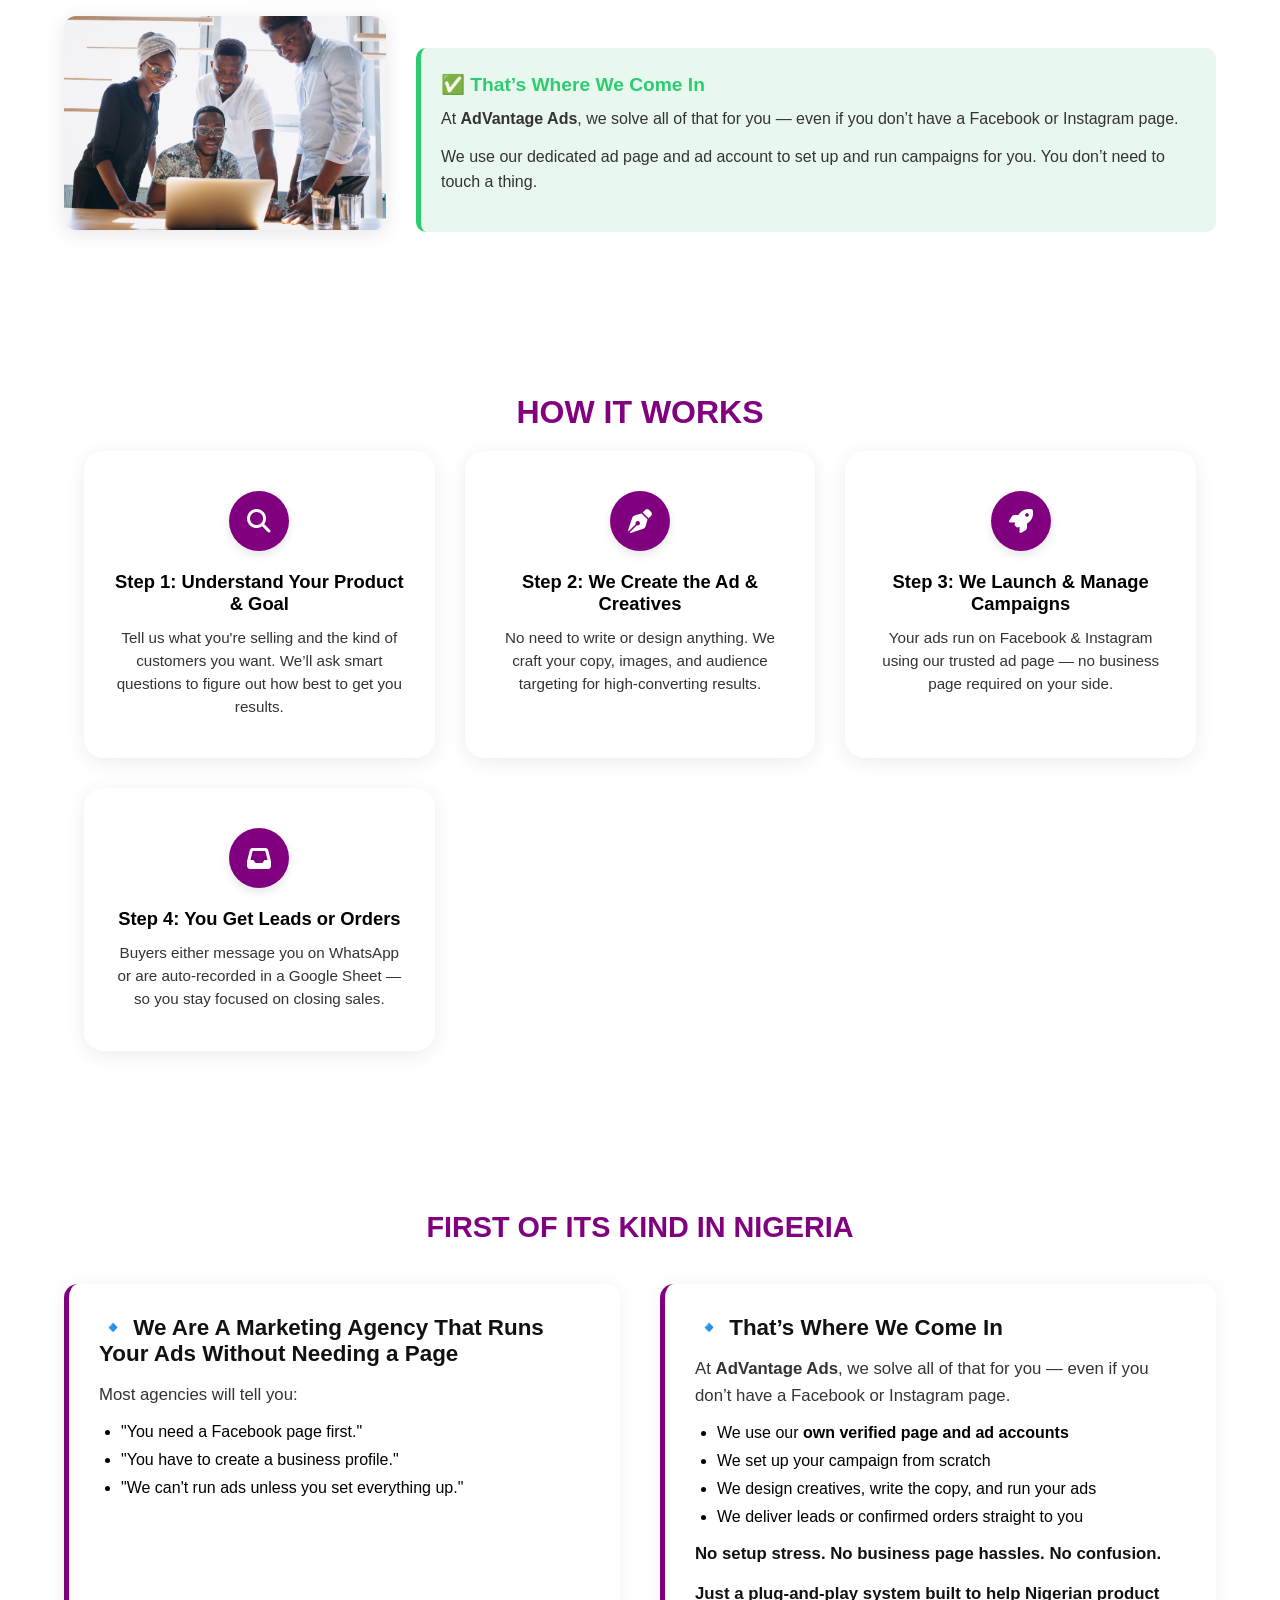
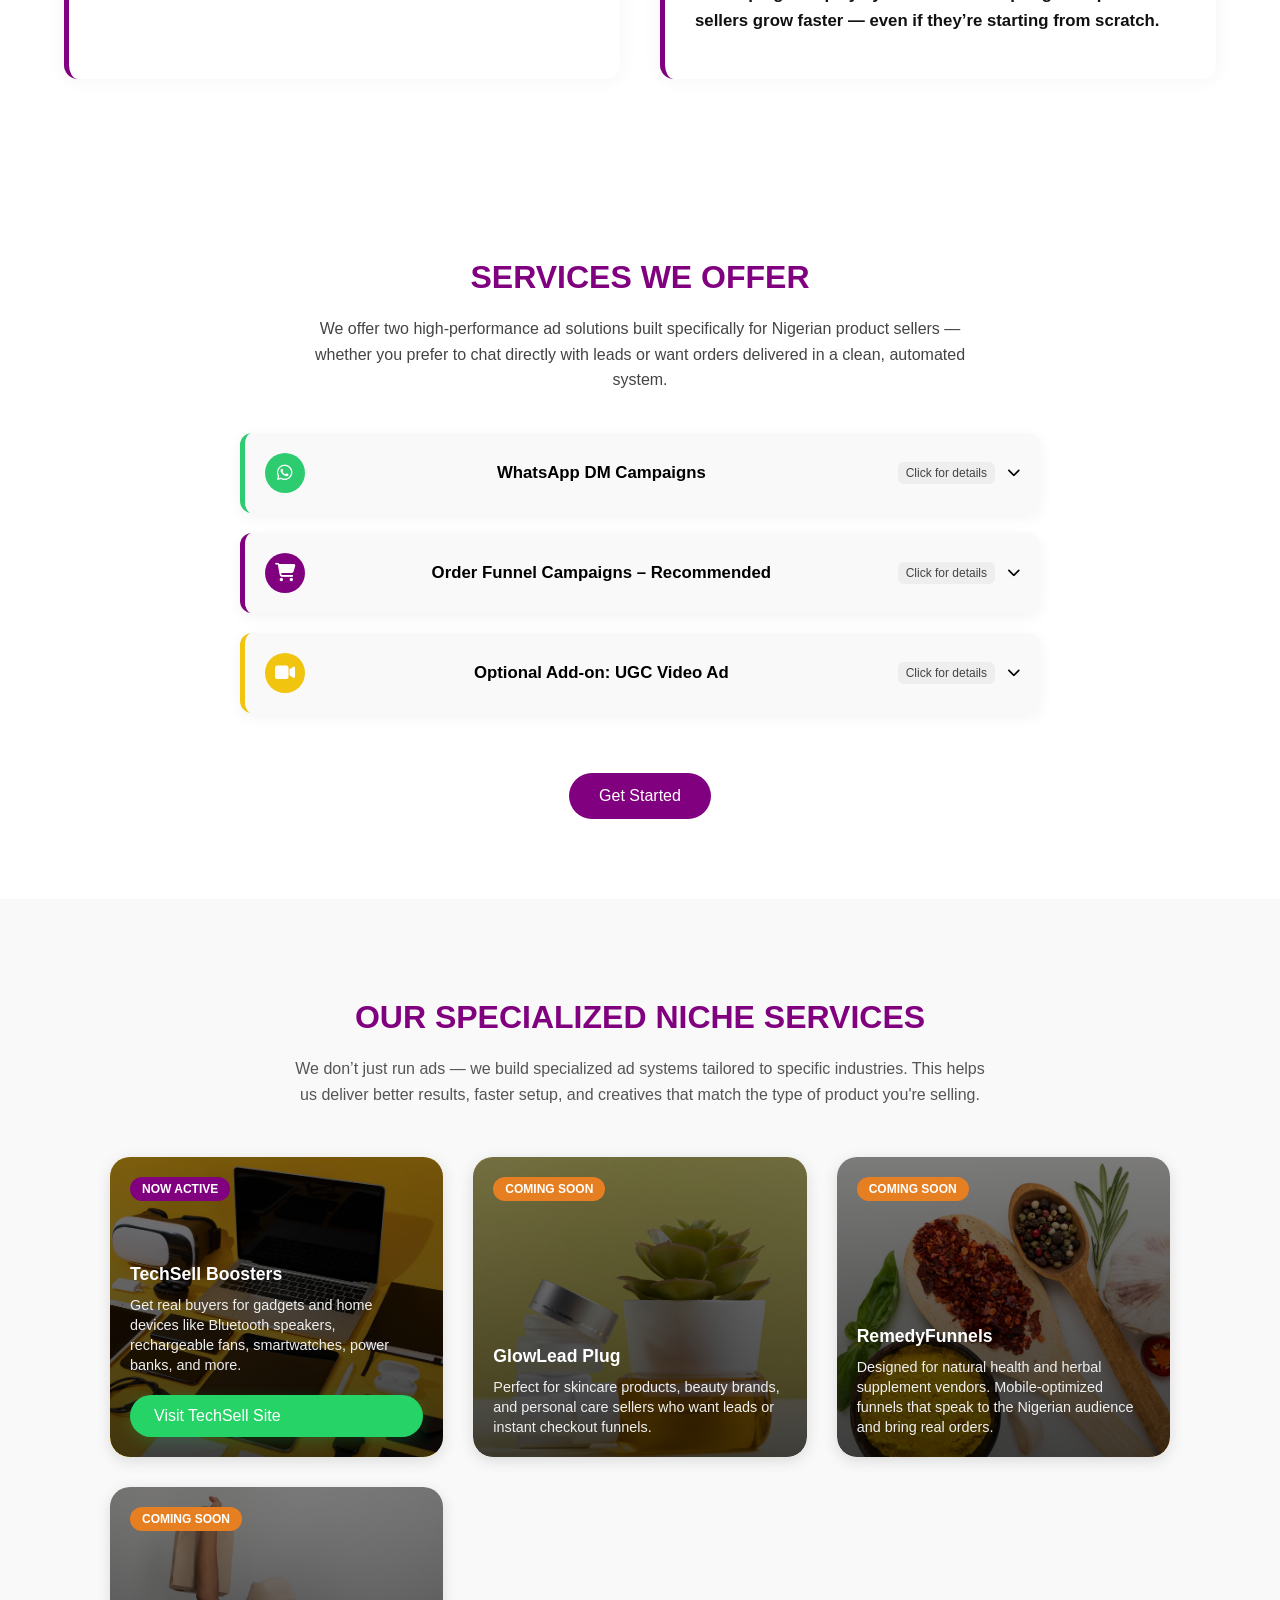
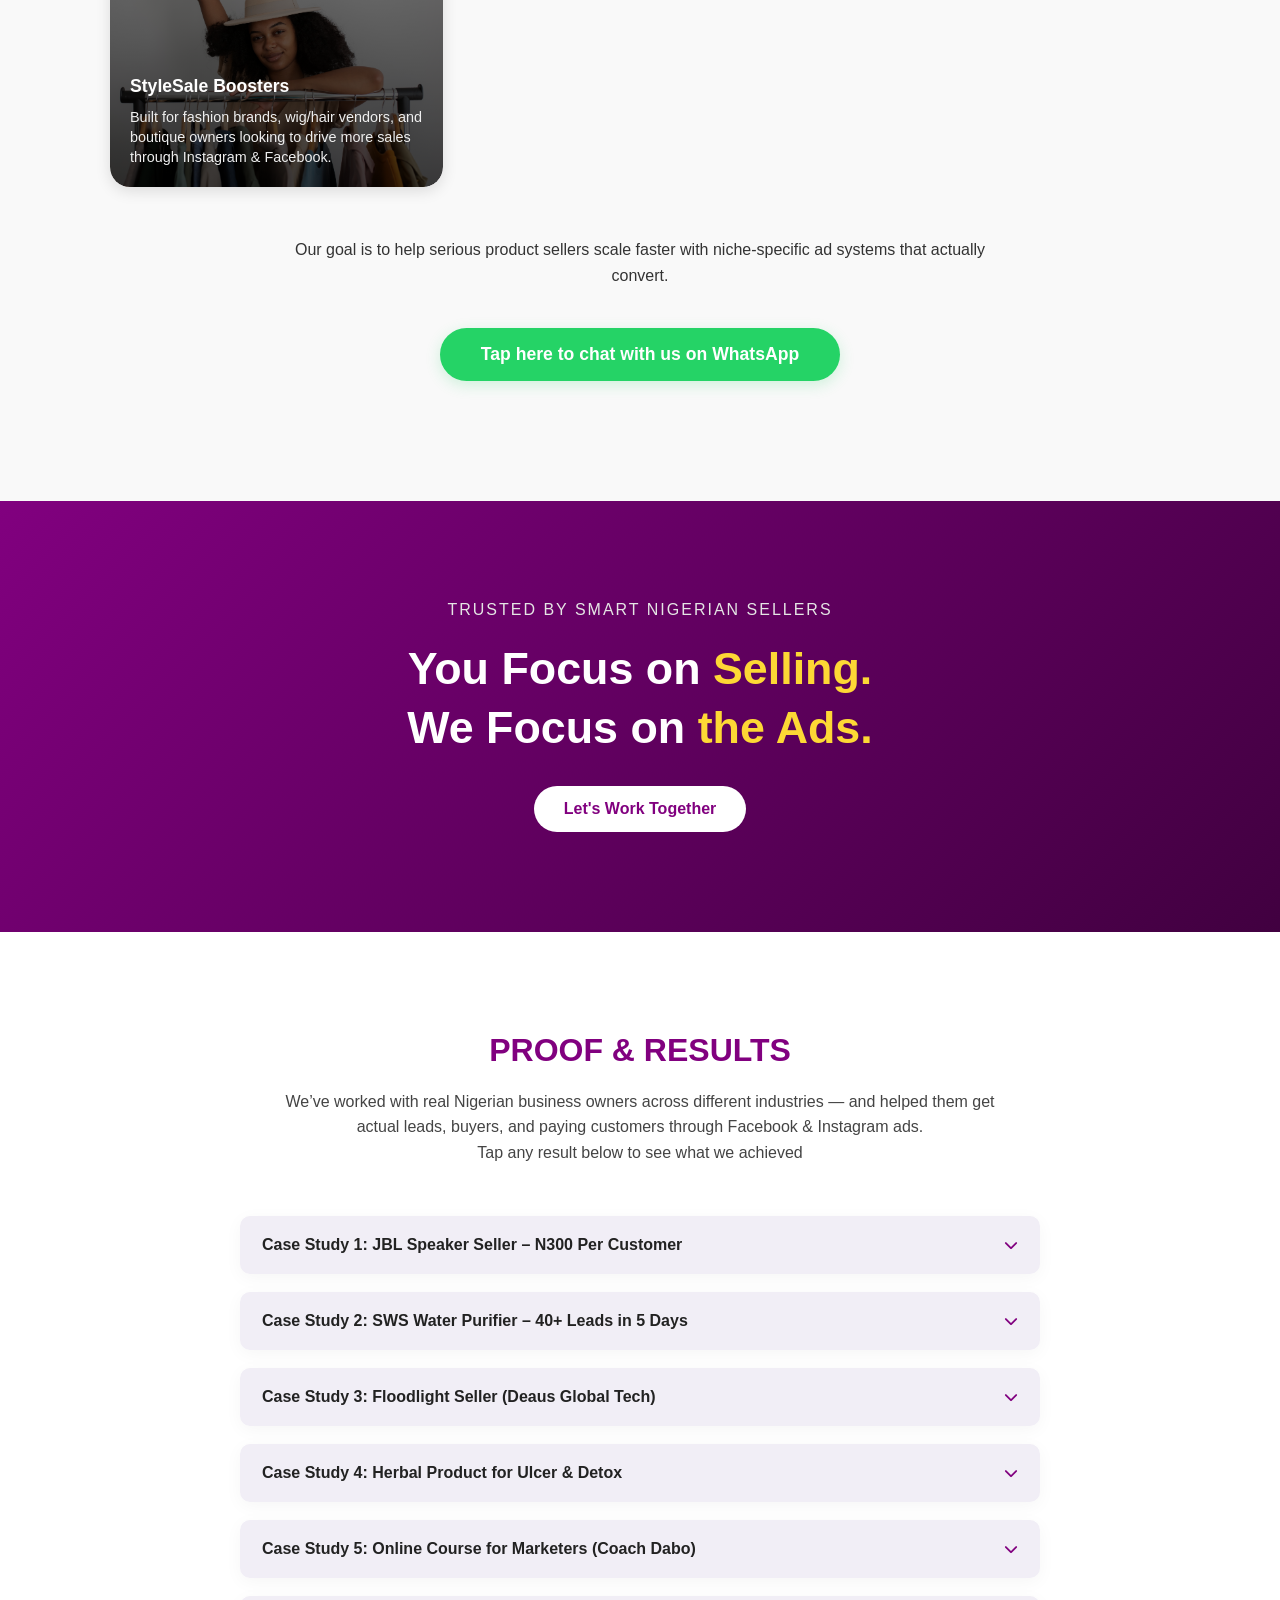
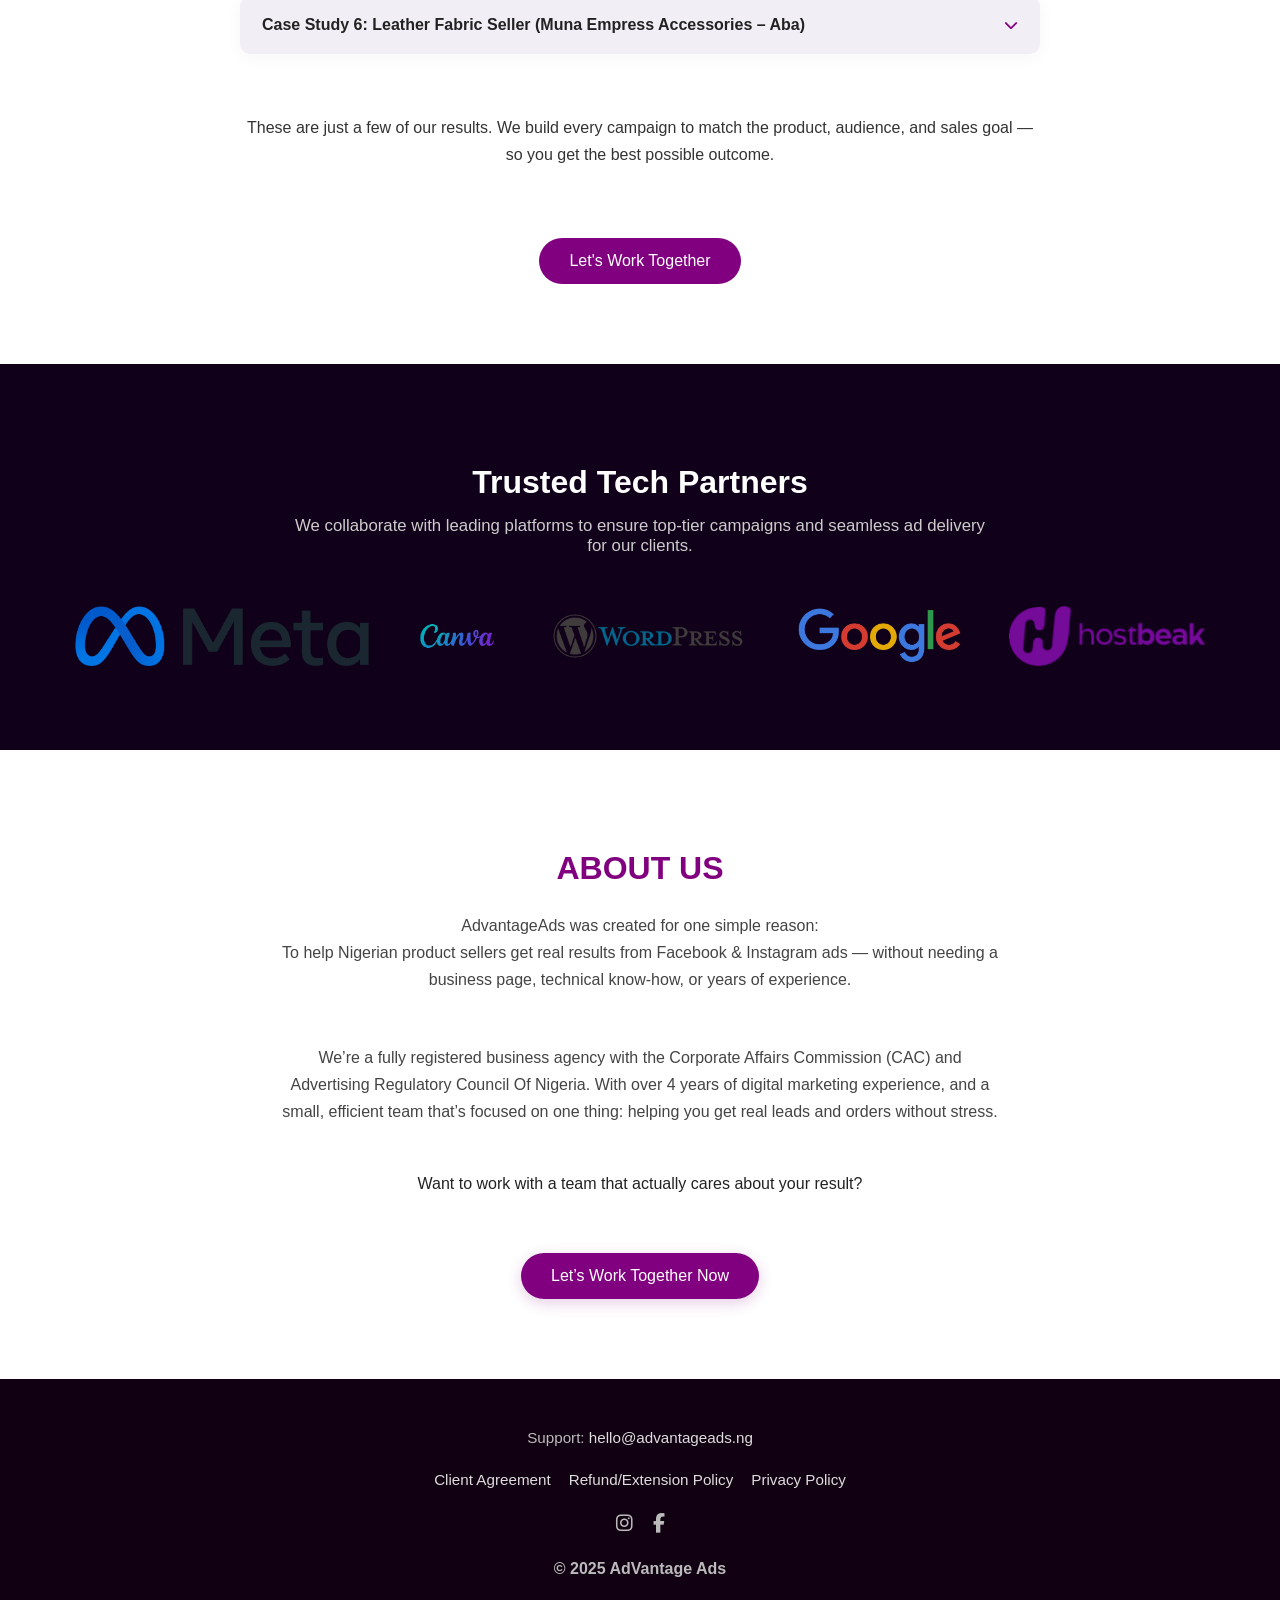
==== commit 941f2b8b: "Update index.html" ====
--- a/index.html
+++ b/index.html
@@ -12,7 +12,7 @@
   <link rel="canonical" href="https://www.advantageads.ng/" />
 
   <!-- Favicon -->
-  <link rel="icon" href="logo2.png" type="image/png">
+  <link rel="icon" href="/favicon.png" type="image/png">
 
   <!-- Open Graph / Facebook -->
   <meta property="og:type" content="website" />
